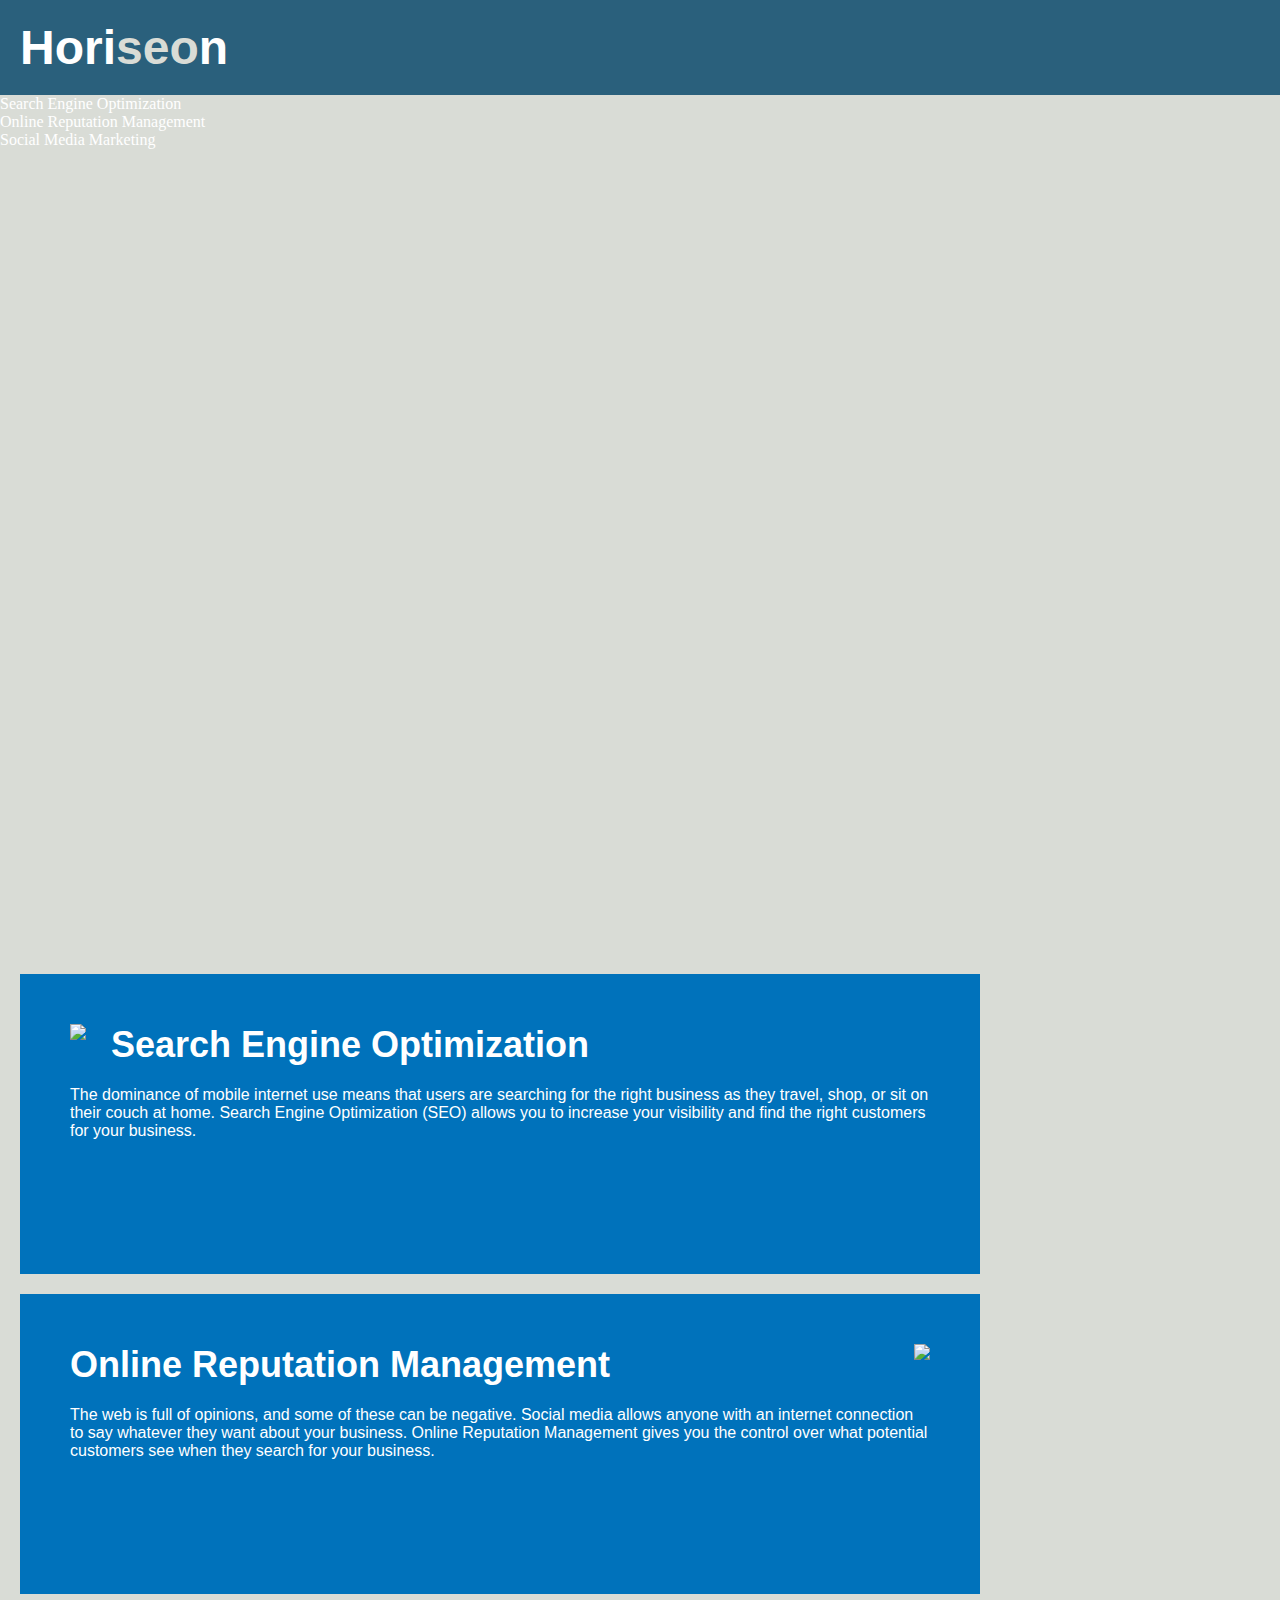
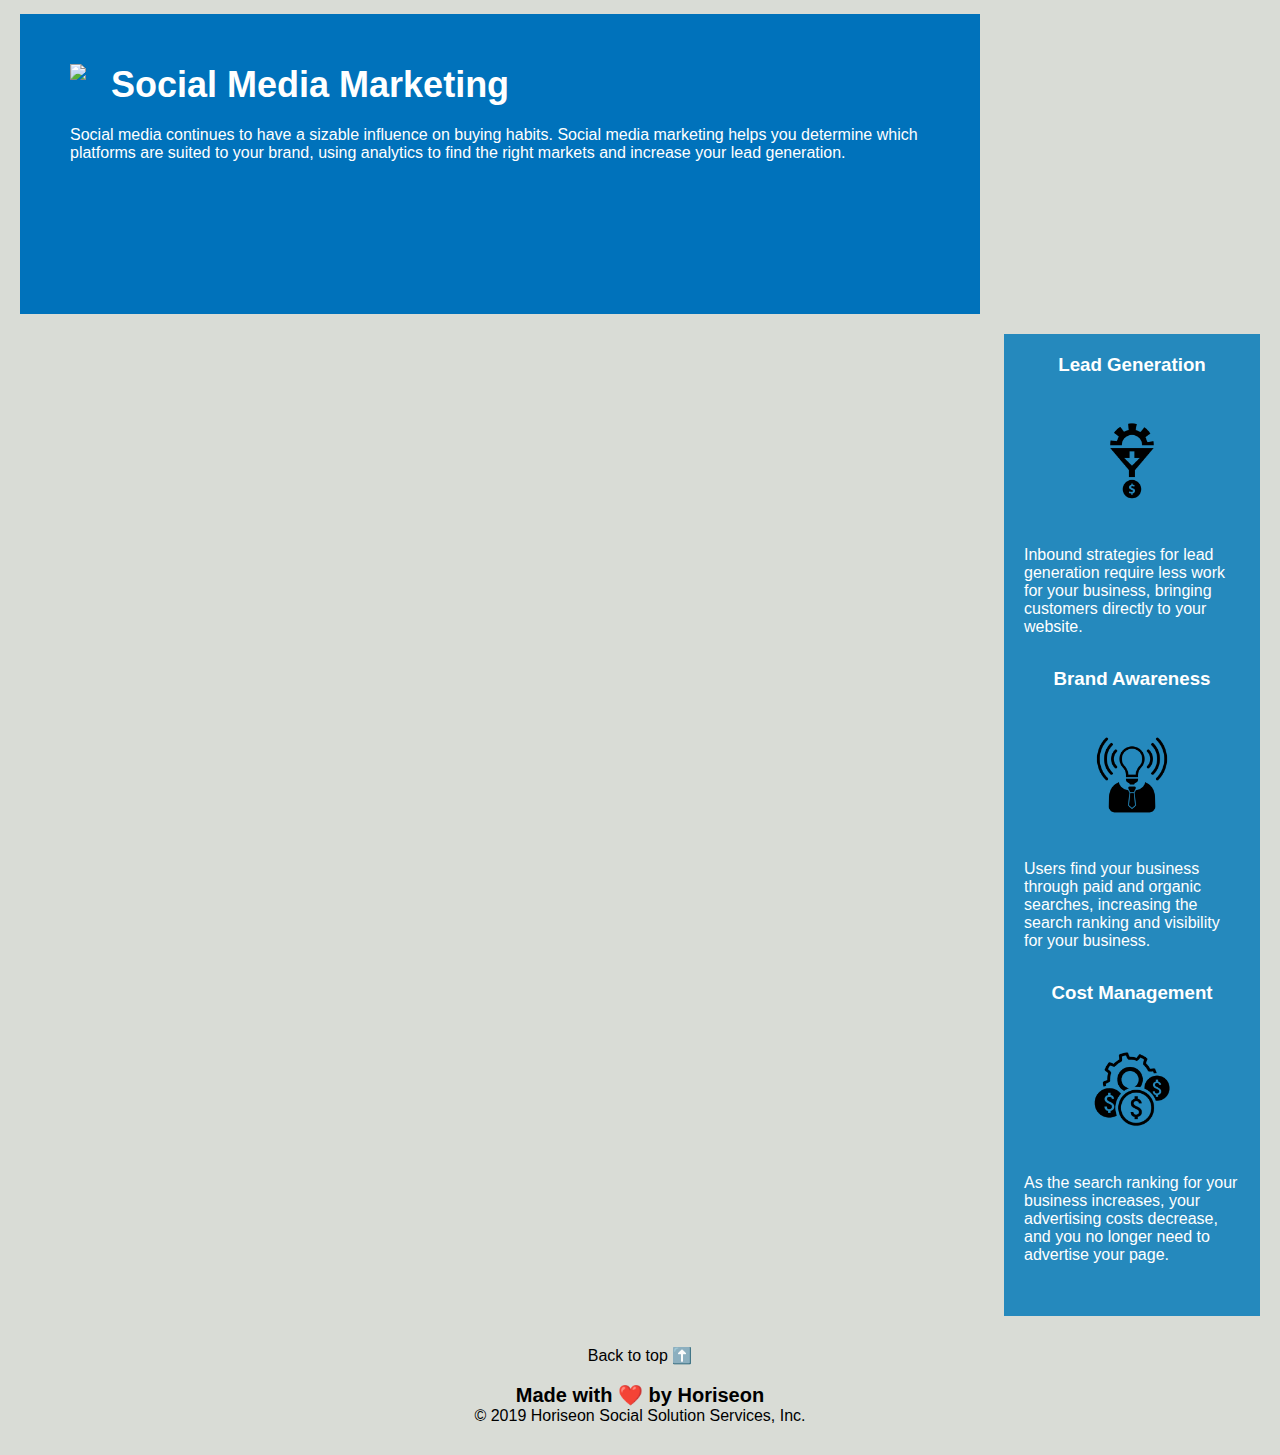
==== starter/index.html @ b44a4d7e "added sections to index.html" ====
<!DOCTYPE html>
<html lang="en-gb">

<head>
    <meta charset="UTF-8" />
    <link rel="stylesheet" href="./assets/css/style.css">
    <title>Horiseon</title>
</head>

<body>
    <header>
    <div class="header">
        <h1 id="top">Hori<span class="seo">seo</span>n</h1>
    </header>

        <div>
            <!--This section includes the 3 services offered by Horiseon which can be clicked to navigated to the corresponding section on the webpage-->
            <section>
            <ul>
                <li>
                    <a href="#search-engine-optimization">Search Engine Optimization</a>
                </li>
                <li>
                    <a href="#online-reputation-management">Online Reputation Management</a>
                </li>
                <li>
                    <a href="#social-media-marketing">Social Media Marketing</a>
                </li>
            </ul>
        </section>
        </div>
    </div>
    <div class="hero"></div>
    <div class="content">
        <!--This section includes details about the 3 services offered by Horiseon-->
        <section>
        <div class="search-engine-optimization">
            <img src="./assets/images/search-engine-optimization.jpg" class="float-left" />
            <h2>Search Engine Optimization</h2>
            <p>
                The dominance of mobile internet use means that users are searching for the right business as they travel, shop, or sit on their couch at home. Search Engine Optimization (SEO) allows you to increase your visibility and find the right customers for your business.
            </p>
        </div>
        <div id="online-reputation-management" class="online-reputation-management">
            <img src="./assets/images/online-reputation-management.jpg" class="float-right" />
            <h2>Online Reputation Management</h2>
            <p>
                The web is full of opinions, and some of these can be negative. Social media allows anyone with an internet connection to say whatever they want about your business. Online Reputation Management gives you the control over what potential customers see when they search for your business.
            </p>
        </div>
        <div id="social-media-marketing" class="social-media-marketing">
            <img src="./assets/images/social-media-marketing.jpg" class="float-left" />
            <h2>Social Media Marketing</h2>
            <p>
                Social media continues to have a sizable influence on buying habits. Social media marketing helps you determine which platforms are suited to your brand, using analytics to find the right markets and increase your lead generation.
            </p>
        </div>
    </section>
    </div>
<!--This section includes the benefits of using Horiseon, placed on the right side of the webpage-->
    <section>
    <div class="benefits">
        <div class="benefit-lead">
            <h3>Lead Generation</h3>
            <img src="./assets/images/lead-generation.png" />
            <p>
                Inbound strategies for lead generation require less work for your business, bringing customers directly to your website.
            </p>
        </div>
        <div class="benefit-brand">
            <h3>Brand Awareness</h3>
            <img src="./assets/images/brand-awareness.png" />
            <p>
                Users find your business through paid and organic searches, increasing the search ranking and visibility for your business.
            </p>
        </div>
        <div class="benefit-cost">
            <h3>Cost Management</h3>
            <img src="./assets/images/cost-management.png"></img>
            <p>
                As the search ranking for your business increases, your advertising costs decrease, and you no longer need to advertise your page.
            </p>
        </div>
    </div>
</section>

    <div class="footer">
        <p><a href="#top" style="color: black;">Back to top ⬆️</a></p>

        <br>
        <h2>Made with ❤️️ by Horiseon</h2>
        <p>
            &copy; 2019 Horiseon Social Solution Services, Inc.
        </p>
    </div>
</body>

</html>
---- starter/assets/css/style.css ----
* {
    box-sizing: border-box;
    padding: 0;
    margin: 0;
}

body {
    background-color: #d9dcd6;
}

.header {
    padding: 20px;
    font-family: 'Trebuchet MS', 'Lucida Sans Unicode', 'Lucida Grande', 'Lucida Sans', Arial, sans-serif;
    background-color: #2a607c;
    color: #ffffff;
}

.header h1 {
    display: inline-block;
    font-size: 48px;
}

.header h1 .seo {
    color: #d9dcd6;
}

.header div {
    padding-top: 15px;
    margin-right: 20px;
    float: right;
    font-family: 'Gill Sans', 'Gill Sans MT', Calibri, 'Trebuchet MS', sans-serif;
    font-size: 20px;
}

.header div ul {
    list-style-type: none;
}

.header div ul li {
    display: inline-block;
    margin-left: 25px;
}

a {
    color: #ffffff;
    text-decoration: none;
}

p {
    font-size: 16px;
}

.hero {
    height: 800px;
    width: 100%;
    margin-bottom: 25px;
    background-image: url("../images/digital-marketing-meeting.jpg");
    background-size: cover;
    background-position: center;
}

.float-left {
    float: left;
    margin-right: 25px;
}

.float-right {
    float: right;
    margin-left: 25px;
}

.content {
    width: 75%;
    display: inline-block;
    margin-left: 20px;
}

.benefits {
    margin-right: 20px;
    padding: 20px;
    clear: both;
    float: right;
    width: 20%;
    height: 100%;
    font-family: 'Gill Sans', 'Gill Sans MT', Calibri, 'Trebuchet MS', sans-serif;
    background-color: #2589bd;
}

.benefit-lead {
    margin-bottom: 32px;
    color: #ffffff;
}

.benefit-brand {
    margin-bottom: 32px;
    color: #ffffff;
}

.benefit-cost {
    margin-bottom: 32px;
    color: #ffffff;
}

.benefit-lead h3 {
    margin-bottom: 10px;
    text-align: center;
}

.benefit-brand h3 {
    margin-bottom: 10px;
    text-align: center;
}

.benefit-cost h3 {
    margin-bottom: 10px;
    text-align: center;
}

.benefit-lead img {
    display: block;
    margin: 10px auto;
    max-width: 150px;
}

.benefit-brand img {
    display: block;
    margin: 10px auto;
    max-width: 150px;
}

.benefit-cost img {
    display: block;
    margin: 10px auto;
    max-width: 150px;
}

.search-engine-optimization {
    margin-bottom: 20px;
    padding: 50px;
    height: 300px;
    font-family: 'Gill Sans', 'Gill Sans MT', Calibri, 'Trebuchet MS', sans-serif;
    background-color: #0072bb;
    color: #ffffff;
}

.online-reputation-management {
    margin-bottom: 20px;
    padding: 50px;
    height: 300px;
    font-family: 'Gill Sans', 'Gill Sans MT', Calibri, 'Trebuchet MS', sans-serif;
    background-color: #0072bb;
    color: #ffffff;
}

.social-media-marketing {
    margin-bottom: 20px;
    padding: 50px;
    height: 300px;
    font-family: 'Gill Sans', 'Gill Sans MT', Calibri, 'Trebuchet MS', sans-serif;
    background-color: #0072bb;
    color: #ffffff;
}

.search-engine-optimization img {
    max-height: 200px;
}

.online-reputation-management img {
    max-height: 200px;
}

.social-media-marketing img {
    max-height: 200px;
}

.search-engine-optimization h2 {
    margin-bottom: 20px;
    font-size: 36px;
}

.online-reputation-management h2 {
    margin-bottom: 20px;
    font-size: 36px;
}

.social-media-marketing h2 {
    margin-bottom: 20px;
    font-size: 36px;
}

.footer {
    padding: 30px;
    clear: both;
    font-family: 'Trebuchet MS', 'Lucida Sans Unicode', 'Lucida Grande', 'Lucida Sans', Arial, sans-serif;
    text-align: center;
}

.footer h2 {
    font-size: 20px;
}
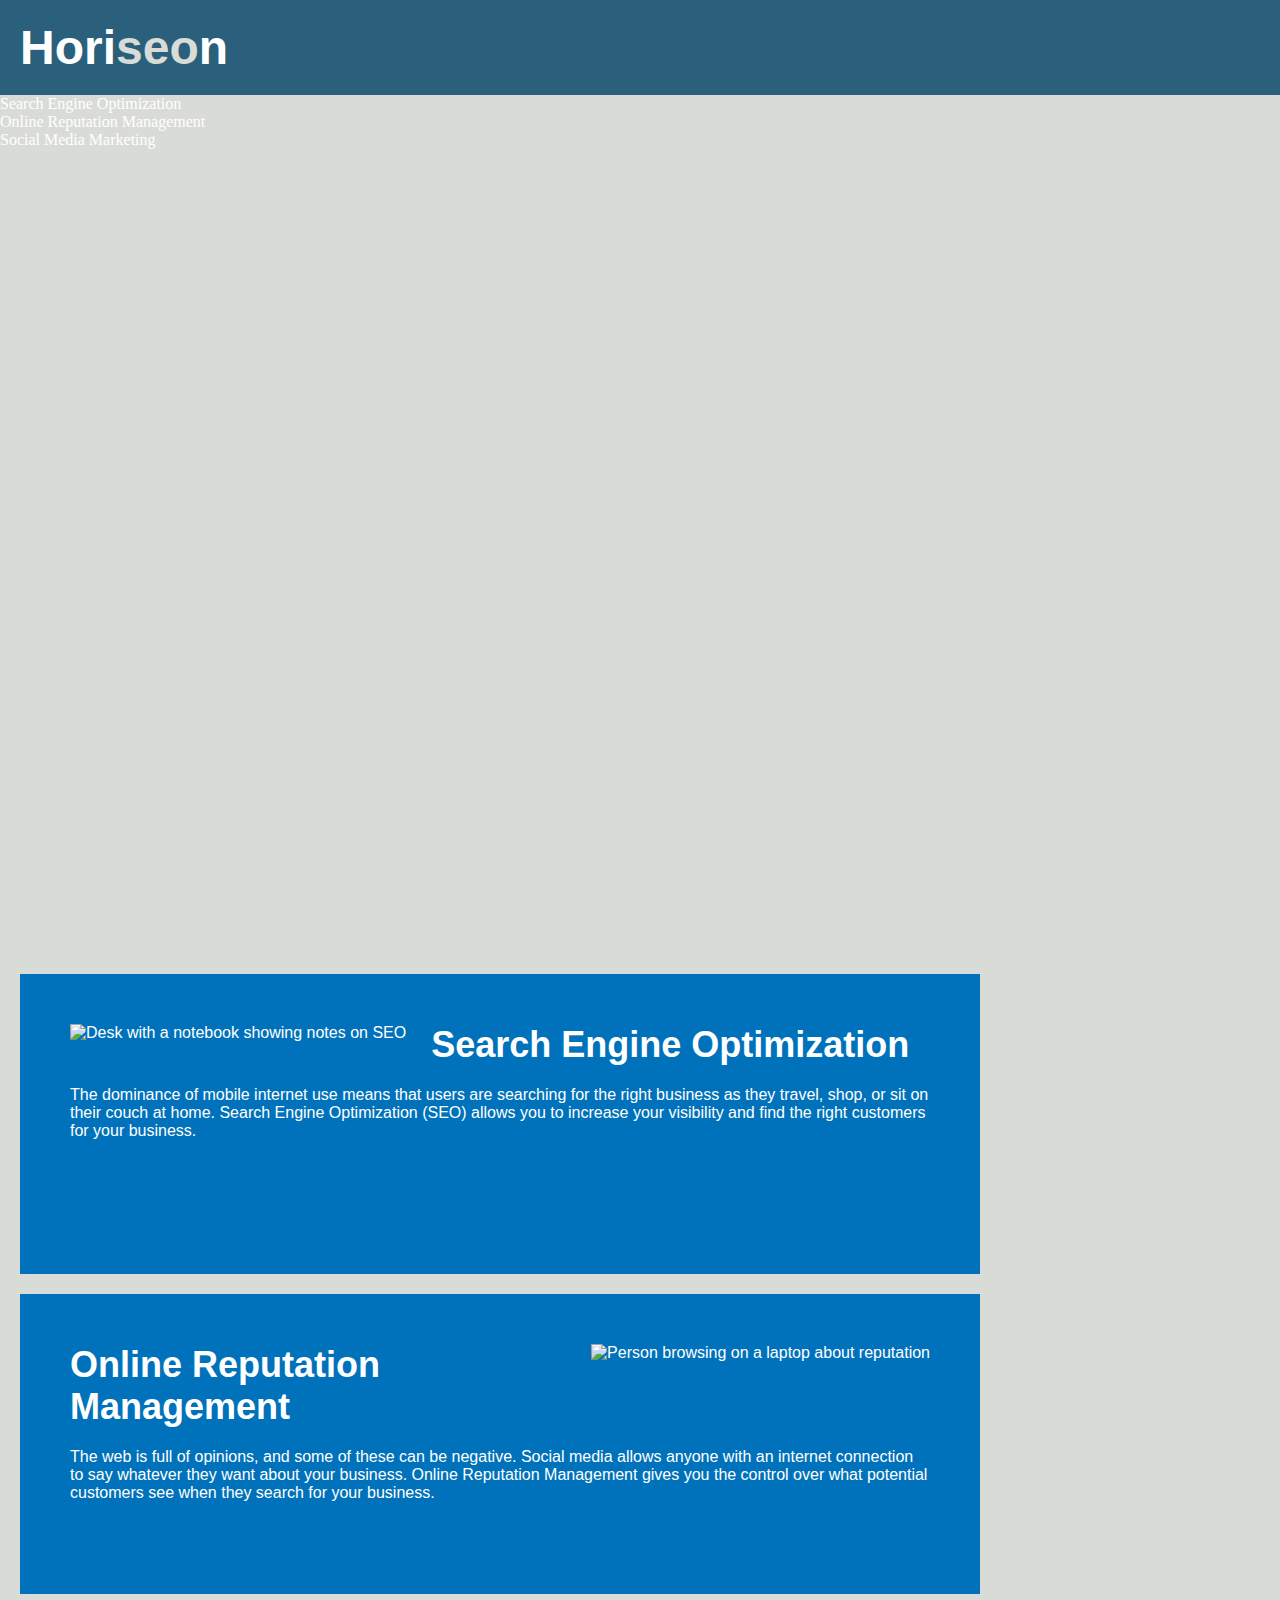
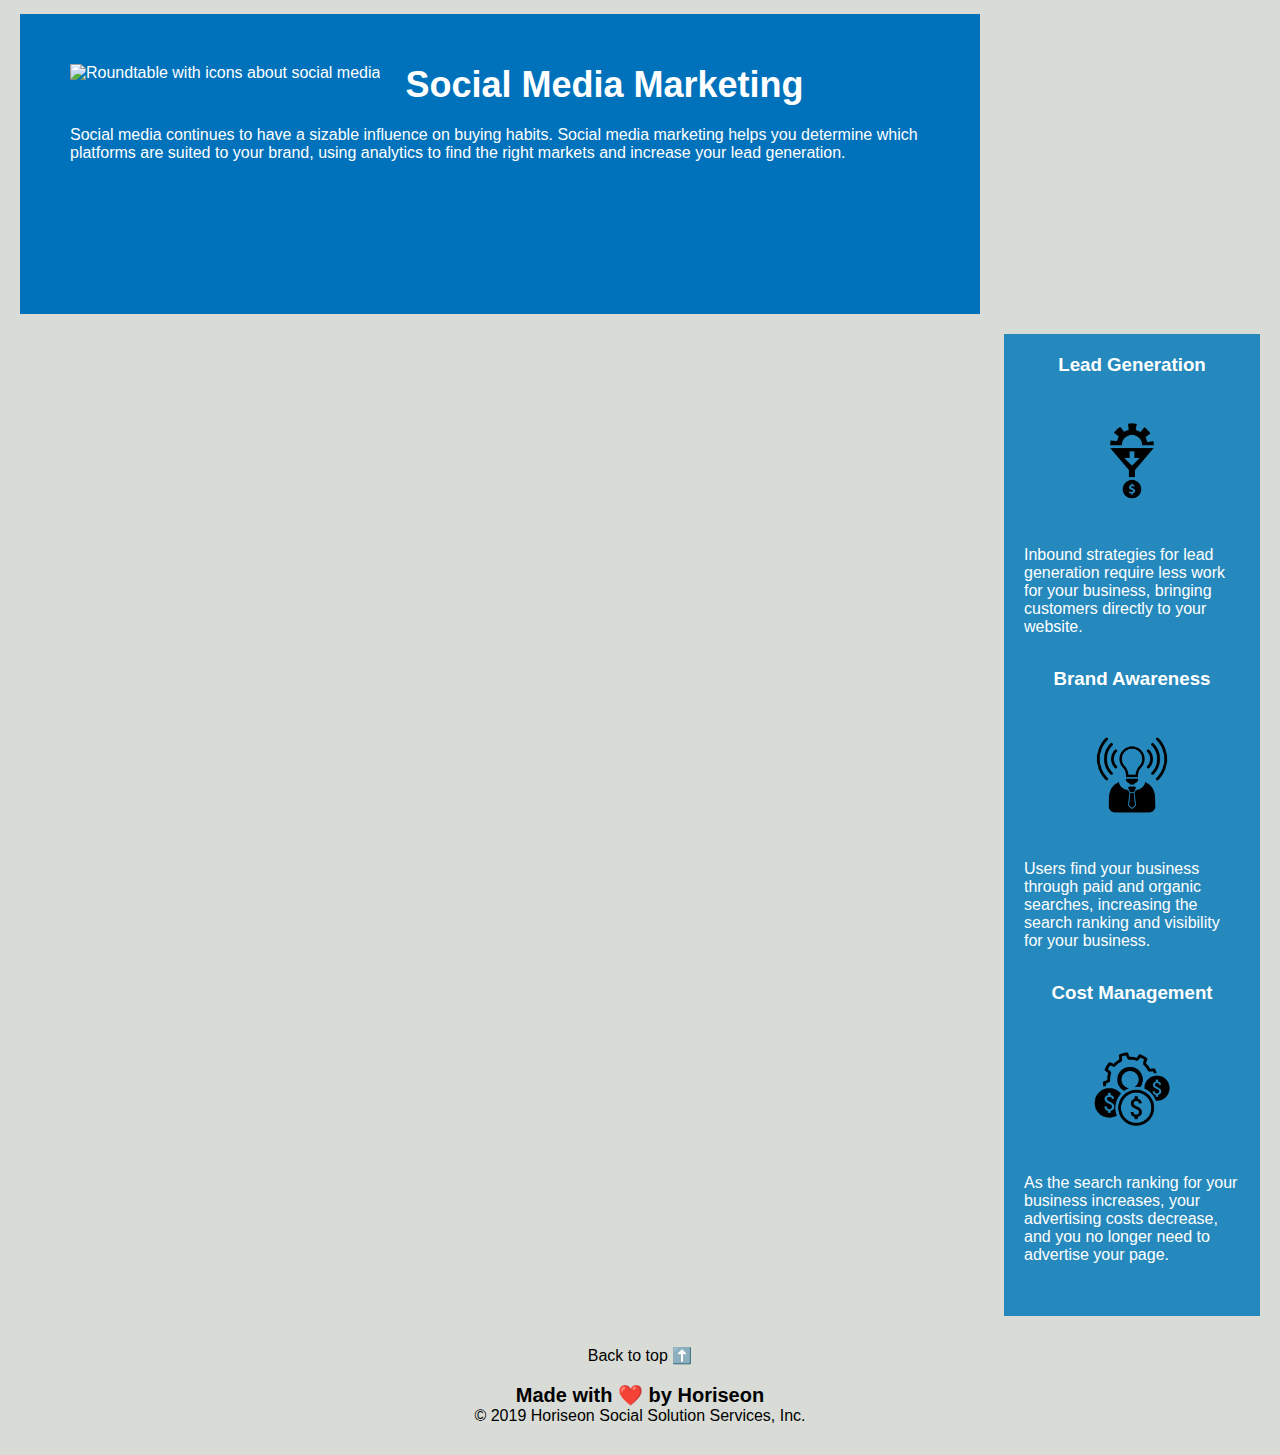
==== commit c7a4d9e8: "added image descriptions to HTML" ====
--- a/starter/index.html
+++ b/starter/index.html
@@ -34,22 +34,22 @@
     <div class="content">
         <!--This section includes details about the 3 services offered by Horiseon-->
         <section>
-        <div class="search-engine-optimization">
-            <img src="./assets/images/search-engine-optimization.jpg" class="float-left" />
+        <div id="search-engine-optimization" class="search-engine-optimization">
+            <img src="./assets/images/search-engine-optimization.jpg" alt="Desk with a notebook showing notes on SEO" class="float-left" />
             <h2>Search Engine Optimization</h2>
             <p>
                 The dominance of mobile internet use means that users are searching for the right business as they travel, shop, or sit on their couch at home. Search Engine Optimization (SEO) allows you to increase your visibility and find the right customers for your business.
             </p>
         </div>
         <div id="online-reputation-management" class="online-reputation-management">
-            <img src="./assets/images/online-reputation-management.jpg" class="float-right" />
+            <img src="./assets/images/online-reputation-management.jpg" alt="Person browsing on a laptop about reputation" class="float-right" />
             <h2>Online Reputation Management</h2>
             <p>
                 The web is full of opinions, and some of these can be negative. Social media allows anyone with an internet connection to say whatever they want about your business. Online Reputation Management gives you the control over what potential customers see when they search for your business.
             </p>
         </div>
         <div id="social-media-marketing" class="social-media-marketing">
-            <img src="./assets/images/social-media-marketing.jpg" class="float-left" />
+            <img src="./assets/images/social-media-marketing.jpg" alt="Roundtable with icons about social media" class="float-left" />
             <h2>Social Media Marketing</h2>
             <p>
                 Social media continues to have a sizable influence on buying habits. Social media marketing helps you determine which platforms are suited to your brand, using analytics to find the right markets and increase your lead generation.
@@ -62,21 +62,21 @@
     <div class="benefits">
         <div class="benefit-lead">
             <h3>Lead Generation</h3>
-            <img src="./assets/images/lead-generation.png" />
+            <img src="./assets/images/lead-generation.png" alt="A funnel with a dollar sign as a result"/>
             <p>
                 Inbound strategies for lead generation require less work for your business, bringing customers directly to your website.
             </p>
         </div>
         <div class="benefit-brand">
             <h3>Brand Awareness</h3>
-            <img src="./assets/images/brand-awareness.png" />
+            <img src="./assets/images/brand-awareness.png" alt="Person with a lightbulb instead of head"/>
             <p>
                 Users find your business through paid and organic searches, increasing the search ranking and visibility for your business.
             </p>
         </div>
         <div class="benefit-cost">
             <h3>Cost Management</h3>
-            <img src="./assets/images/cost-management.png"></img>
+            <img src="./assets/images/cost-management.png" alt="Dollar signs"/>
             <p>
                 As the search ranking for your business increases, your advertising costs decrease, and you no longer need to advertise your page.
             </p>
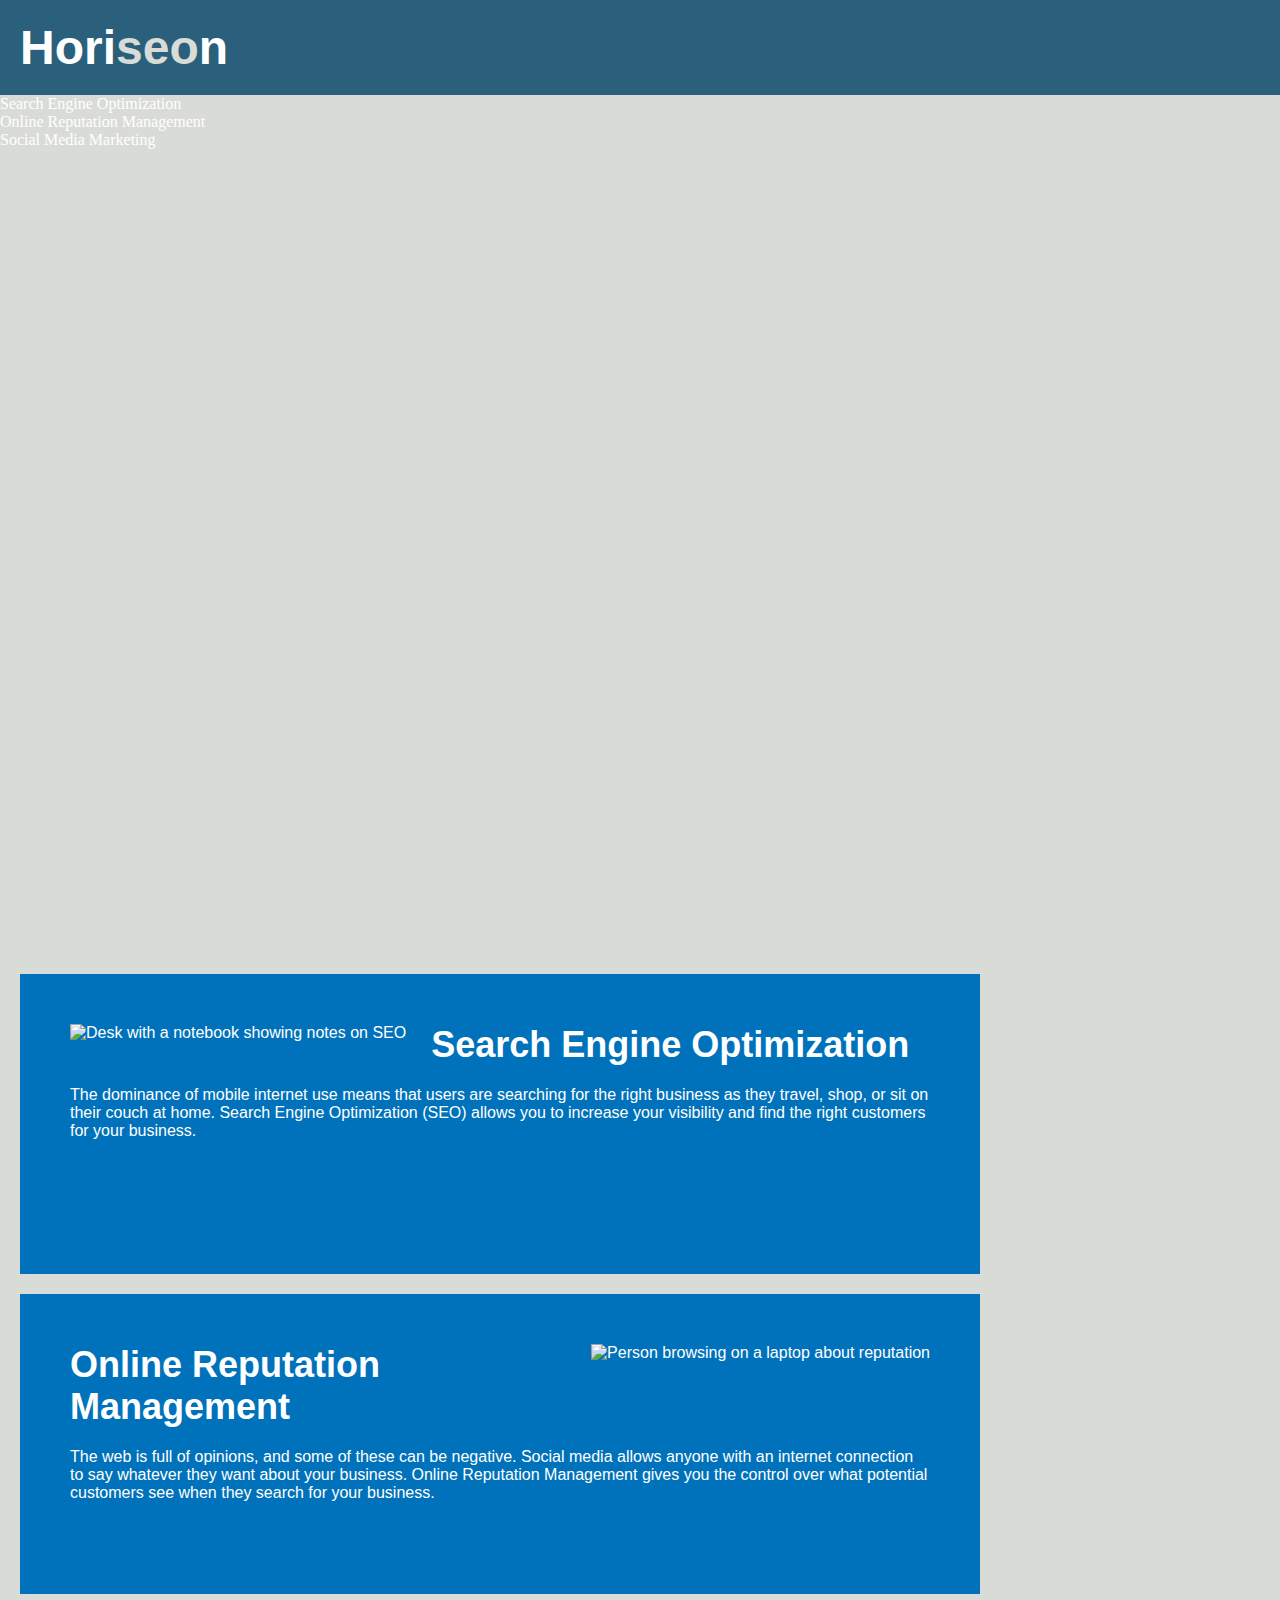
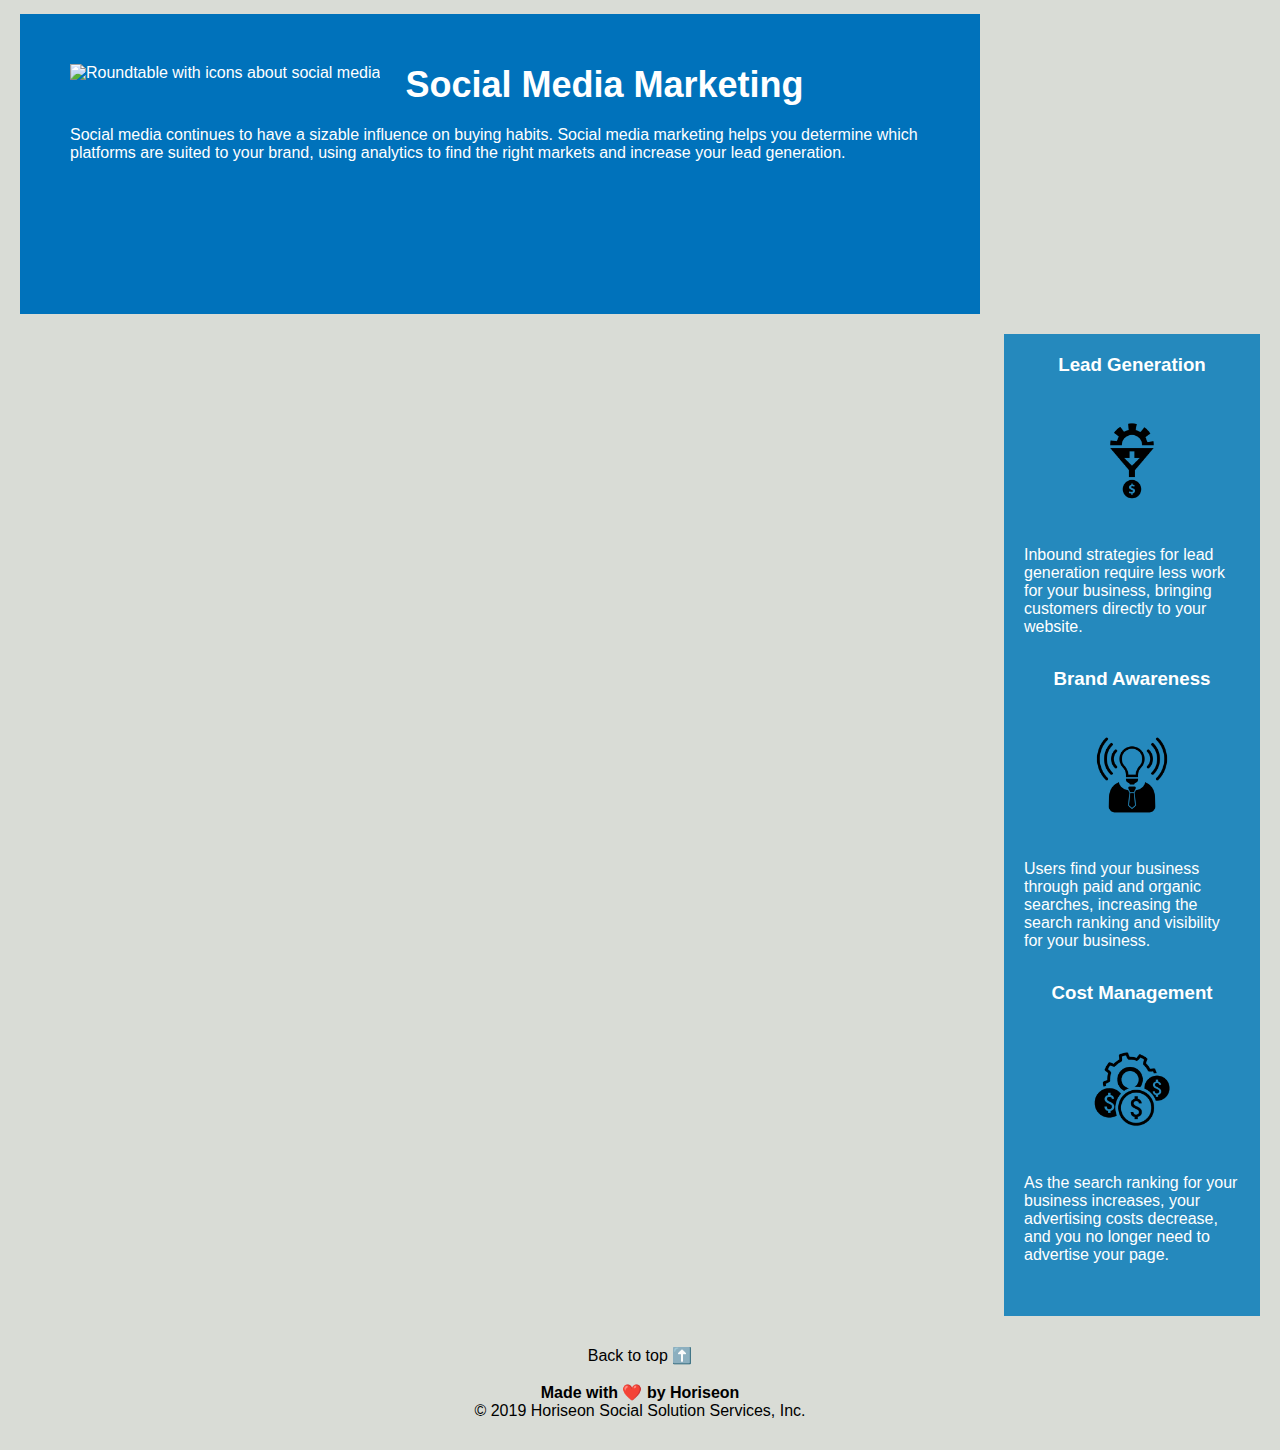
==== commit 836835f6: "added footer section with comment" ====
--- a/starter/index.html
+++ b/starter/index.html
@@ -9,13 +9,13 @@
 
 <body>
     <header>
-    <div class="header">
-        <h1 id="top">Hori<span class="seo">seo</span>n</h1>
+        <div class="header">
+            <h1 id="top">Hori<span class="seo">seo</span>n</h1>
     </header>
 
-        <div>
-            <!--This section includes the 3 services offered by Horiseon which can be clicked to navigated to the corresponding section on the webpage-->
-            <section>
+    <div>
+        <!--This section includes the 3 services offered by Horiseon which can be clicked to navigated to the corresponding section on the webpage-->
+        <section>
             <ul>
                 <li>
                     <a href="#search-engine-optimization">Search Engine Optimization</a>
@@ -28,71 +28,85 @@
                 </li>
             </ul>
         </section>
-        </div>
+    </div>
     </div>
     <div class="hero"></div>
     <div class="content">
         <!--This section includes details about the 3 services offered by Horiseon-->
         <section>
-        <div id="search-engine-optimization" class="search-engine-optimization">
-            <img src="./assets/images/search-engine-optimization.jpg" alt="Desk with a notebook showing notes on SEO" class="float-left" />
-            <h2>Search Engine Optimization</h2>
+            <div id="search-engine-optimization" class="search-engine-optimization">
+                <img src="./assets/images/search-engine-optimization.jpg"
+                    alt="Desk with a notebook showing notes on SEO" class="float-left" />
+                <h2>Search Engine Optimization</h2>
+                <p>
+                    The dominance of mobile internet use means that users are searching for the right business as they
+                    travel, shop, or sit on their couch at home. Search Engine Optimization (SEO) allows you to increase
+                    your visibility and find the right customers for your business.
+                </p>
+            </div>
+            <div id="online-reputation-management" class="online-reputation-management">
+                <img src="./assets/images/online-reputation-management.jpg"
+                    alt="Person browsing on a laptop about reputation" class="float-right" />
+                <h2>Online Reputation Management</h2>
+                <p>
+                    The web is full of opinions, and some of these can be negative. Social media allows anyone with an
+                    internet connection to say whatever they want about your business. Online Reputation Management
+                    gives you the control over what potential customers see when they search for your business.
+                </p>
+            </div>
+            <div id="social-media-marketing" class="social-media-marketing">
+                <img src="./assets/images/social-media-marketing.jpg" alt="Roundtable with icons about social media"
+                    class="float-left" />
+                <h2>Social Media Marketing</h2>
+                <p>
+                    Social media continues to have a sizable influence on buying habits. Social media marketing helps
+                    you determine which platforms are suited to your brand, using analytics to find the right markets
+                    and increase your lead generation.
+                </p>
+            </div>
+        </section>
+    </div>
+    <!--This section includes the benefits of using Horiseon, placed on the right side of the webpage-->
+    <section>
+        <div class="benefits">
+            <div class="benefit-lead">
+                <h3>Lead Generation</h3>
+                <img src="./assets/images/lead-generation.png" alt="A funnel with a dollar sign as a result" />
+                <p>
+                    Inbound strategies for lead generation require less work for your business, bringing customers
+                    directly to your website.
+                </p>
+            </div>
+            <div class="benefit-brand">
+                <h3>Brand Awareness</h3>
+                <img src="./assets/images/brand-awareness.png" alt="Person with a lightbulb instead of head" />
+                <p>
+                    Users find your business through paid and organic searches, increasing the search ranking and
+                    visibility for your business.
+                </p>
+            </div>
+            <div class="benefit-cost">
+                <h3>Cost Management</h3>
+                <img src="./assets/images/cost-management.png" alt="Dollar signs" />
+                <p>
+                    As the search ranking for your business increases, your advertising costs decrease, and you no
+                    longer need to advertise your page.
+                </p>
+            </div>
+        </div>
+    </section>
+<!--Footer section including link to navigate back to the top and copyright details-->
+    <footer>
+        <div class="footer">
+            <p><a href="#top" style="color: black;">Back to top ⬆️</a></p>
+
+            <br>
+            <h4>Made with ❤️️ by Horiseon</h4>
             <p>
-                The dominance of mobile internet use means that users are searching for the right business as they travel, shop, or sit on their couch at home. Search Engine Optimization (SEO) allows you to increase your visibility and find the right customers for your business.
+                &copy; 2019 Horiseon Social Solution Services, Inc.
             </p>
         </div>
-        <div id="online-reputation-management" class="online-reputation-management">
-            <img src="./assets/images/online-reputation-management.jpg" alt="Person browsing on a laptop about reputation" class="float-right" />
-            <h2>Online Reputation Management</h2>
-            <p>
-                The web is full of opinions, and some of these can be negative. Social media allows anyone with an internet connection to say whatever they want about your business. Online Reputation Management gives you the control over what potential customers see when they search for your business.
-            </p>
-        </div>
-        <div id="social-media-marketing" class="social-media-marketing">
-            <img src="./assets/images/social-media-marketing.jpg" alt="Roundtable with icons about social media" class="float-left" />
-            <h2>Social Media Marketing</h2>
-            <p>
-                Social media continues to have a sizable influence on buying habits. Social media marketing helps you determine which platforms are suited to your brand, using analytics to find the right markets and increase your lead generation.
-            </p>
-        </div>
-    </section>
-    </div>
-<!--This section includes the benefits of using Horiseon, placed on the right side of the webpage-->
-    <section>
-    <div class="benefits">
-        <div class="benefit-lead">
-            <h3>Lead Generation</h3>
-            <img src="./assets/images/lead-generation.png" alt="A funnel with a dollar sign as a result"/>
-            <p>
-                Inbound strategies for lead generation require less work for your business, bringing customers directly to your website.
-            </p>
-        </div>
-        <div class="benefit-brand">
-            <h3>Brand Awareness</h3>
-            <img src="./assets/images/brand-awareness.png" alt="Person with a lightbulb instead of head"/>
-            <p>
-                Users find your business through paid and organic searches, increasing the search ranking and visibility for your business.
-            </p>
-        </div>
-        <div class="benefit-cost">
-            <h3>Cost Management</h3>
-            <img src="./assets/images/cost-management.png" alt="Dollar signs"/>
-            <p>
-                As the search ranking for your business increases, your advertising costs decrease, and you no longer need to advertise your page.
-            </p>
-        </div>
-    </div>
-</section>
-
-    <div class="footer">
-        <p><a href="#top" style="color: black;">Back to top ⬆️</a></p>
-
-        <br>
-        <h2>Made with ❤️️ by Horiseon</h2>
-        <p>
-            &copy; 2019 Horiseon Social Solution Services, Inc.
-        </p>
-    </div>
+    </footer>
 </body>
 
-</html>
+</html>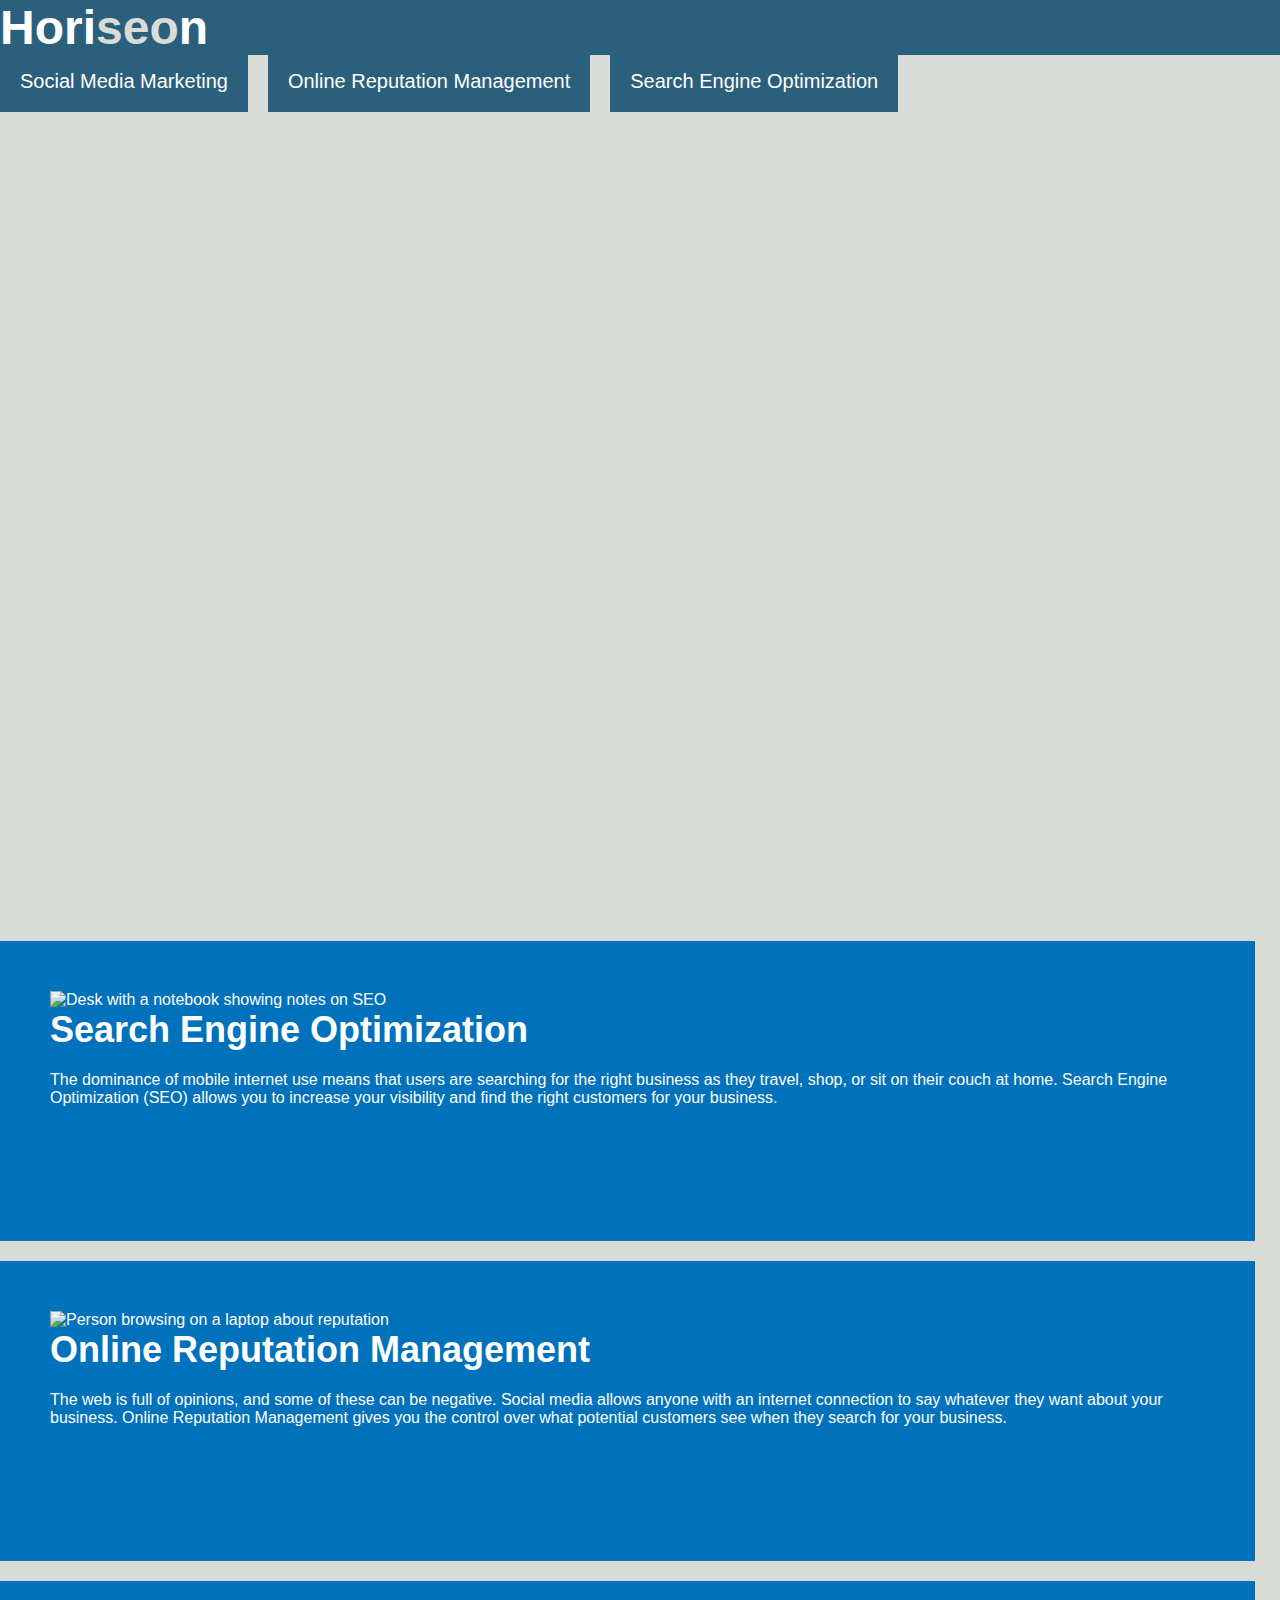
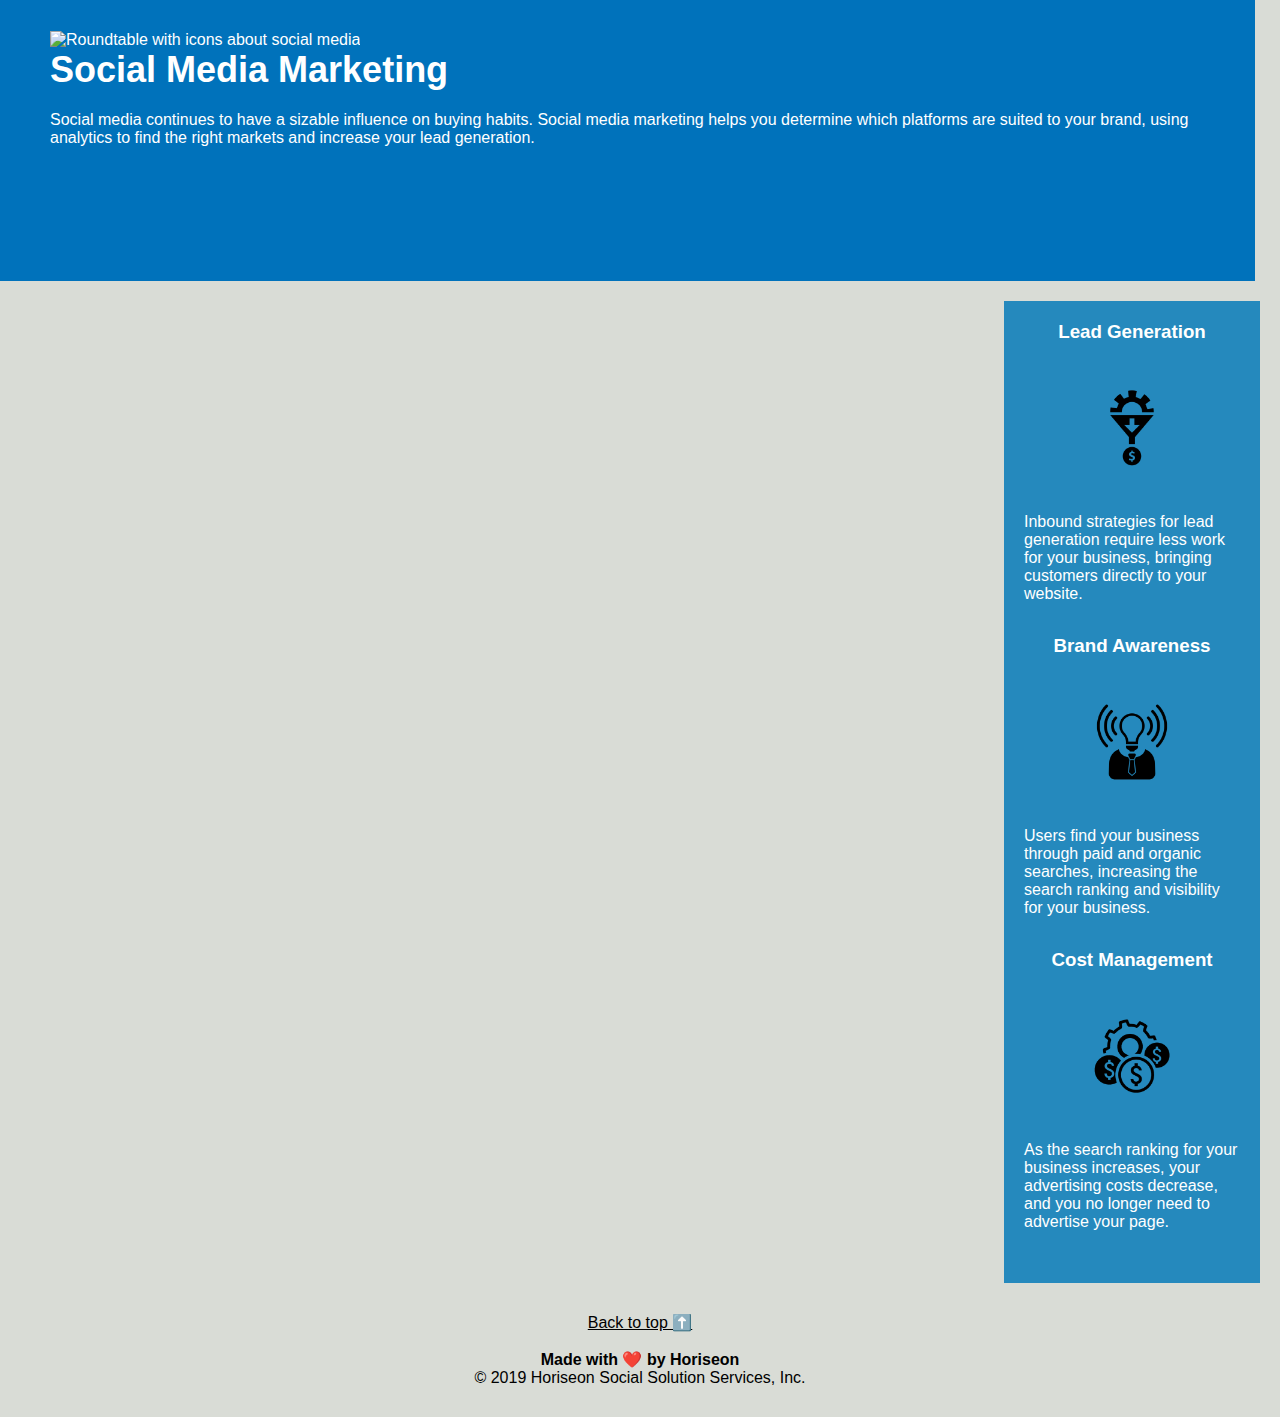
==== commit 5504b553: "consolidated CSS sections" ====
--- a/starter/index.html
+++ b/starter/index.html
@@ -8,14 +8,10 @@
 </head>
 
 <body>
+    <!--The header includes navigation bar to the three services offered by Horiseon-->
     <header>
-        <div class="header">
-            <h1 id="top">Hori<span class="seo">seo</span>n</h1>
-    </header>
-
-    <div>
-        <!--This section includes the 3 services offered by Horiseon which can be clicked to navigated to the corresponding section on the webpage-->
-        <section>
+        <h1 id="top">Hori<span class="seo">seo</span>n</h1>
+        <nav>
             <ul>
                 <li>
                     <a href="#search-engine-optimization">Search Engine Optimization</a>
@@ -27,51 +23,58 @@
                     <a href="#social-media-marketing">Social Media Marketing</a>
                 </li>
             </ul>
-        </section>
-    </div>
-    </div>
+        </nav>
+    </header>
+
+
     <div class="hero"></div>
-    <div class="content">
-        <!--This section includes details about the 3 services offered by Horiseon-->
-        <section>
-            <div id="search-engine-optimization" class="search-engine-optimization">
+    <div class="content"></div>
+    <!--This section includes information about the three services offered by Horiseon-->
+    <section>
+        <article id="search-engine-optimization" class="search-engine-optimization">
+            <figure>
                 <img src="./assets/images/search-engine-optimization.jpg"
-                    alt="Desk with a notebook showing notes on SEO" class="float-left" />
-                <h2>Search Engine Optimization</h2>
-                <p>
-                    The dominance of mobile internet use means that users are searching for the right business as they
-                    travel, shop, or sit on their couch at home. Search Engine Optimization (SEO) allows you to increase
-                    your visibility and find the right customers for your business.
-                </p>
-            </div>
-            <div id="online-reputation-management" class="online-reputation-management">
+                    alt="Desk with a notebook showing notes on SEO" />
+            </figure>
+            <h2>Search Engine Optimization</h2>
+            <p>
+                The dominance of mobile internet use means that users are searching for the right business as they
+                travel, shop, or sit on their couch at home. Search Engine Optimization (SEO) allows you to increase
+                your visibility and find the right customers for your business.
+            </p>
+        </article>
+        <article id="online-reputation-management" class="online-reputation-management">
+            <figure>
                 <img src="./assets/images/online-reputation-management.jpg"
-                    alt="Person browsing on a laptop about reputation" class="float-right" />
-                <h2>Online Reputation Management</h2>
-                <p>
-                    The web is full of opinions, and some of these can be negative. Social media allows anyone with an
-                    internet connection to say whatever they want about your business. Online Reputation Management
-                    gives you the control over what potential customers see when they search for your business.
-                </p>
-            </div>
-            <div id="social-media-marketing" class="social-media-marketing">
-                <img src="./assets/images/social-media-marketing.jpg" alt="Roundtable with icons about social media"
-                    class="float-left" />
-                <h2>Social Media Marketing</h2>
-                <p>
-                    Social media continues to have a sizable influence on buying habits. Social media marketing helps
-                    you determine which platforms are suited to your brand, using analytics to find the right markets
-                    and increase your lead generation.
-                </p>
-            </div>
-        </section>
-    </div>
+                    alt="Person browsing on a laptop about reputation" />
+            </figure>
+            <h2>Online Reputation Management</h2>
+            <p>
+                The web is full of opinions, and some of these can be negative. Social media allows anyone with an
+                internet connection to say whatever they want about your business. Online Reputation Management gives
+                you the control over what potential customers see when they search for your business.
+            </p>
+        </article>
+        <article id="social-media-marketing" class="social-media-marketing">
+            <figure>
+                <img src="./assets/images/social-media-marketing.jpg" alt="Roundtable with icons about social media" />
+            </figure>
+            <h2>Social Media Marketing</h2>
+            <p>
+                Social media continues to have a sizable influence on buying habits. Social media marketing helps you
+                determine which platforms are suited to your brand, using analytics to find the right markets and
+                increase your lead generation.
+            </p>
+        </article>
+    </section>
     <!--This section includes the benefits of using Horiseon, placed on the right side of the webpage-->
     <section>
-        <div class="benefits">
+        <aside class="benefits">
             <div class="benefit-lead">
                 <h3>Lead Generation</h3>
-                <img src="./assets/images/lead-generation.png" alt="A funnel with a dollar sign as a result" />
+                <figure>
+                    <img src="./assets/images/lead-generation.png" alt="A funnel with a dollar sign as a result" />
+                </figure>
                 <p>
                     Inbound strategies for lead generation require less work for your business, bringing customers
                     directly to your website.
@@ -79,7 +82,9 @@
             </div>
             <div class="benefit-brand">
                 <h3>Brand Awareness</h3>
-                <img src="./assets/images/brand-awareness.png" alt="Person with a lightbulb instead of head" />
+                <figure>
+                    <img src="./assets/images/brand-awareness.png" alt="Person with a lightbulb instead of head" />
+                </figure>
                 <p>
                     Users find your business through paid and organic searches, increasing the search ranking and
                     visibility for your business.
@@ -87,15 +92,17 @@
             </div>
             <div class="benefit-cost">
                 <h3>Cost Management</h3>
-                <img src="./assets/images/cost-management.png" alt="Dollar signs" />
+                <figure>
+                    <img src="./assets/images/cost-management.png" alt="Dollar signs" />
+                </figure>
                 <p>
                     As the search ranking for your business increases, your advertising costs decrease, and you no
                     longer need to advertise your page.
                 </p>
             </div>
-        </div>
+        </aside>
     </section>
-<!--Footer section including link to navigate back to the top and copyright details-->
+    <!--Footer section including link to navigate back to the top and copyright details-->
     <footer>
         <div class="footer">
             <p><a href="#top" style="color: black;">Back to top ⬆️</a></p>
--- a/starter/assets/css/style.css
+++ b/starter/assets/css/style.css
@@ -8,23 +8,28 @@
     background-color: #d9dcd6;
 }
 
-.header {
-    padding: 20px;
-    font-family: 'Trebuchet MS', 'Lucida Sans Unicode', 'Lucida Grande', 'Lucida Sans', Arial, sans-serif;
-    background-color: #2a607c;
-    color: #ffffff;
+header {
+    font-family: 'Gill Sans', 'Gill Sans MT', Calibri, 'Trebuchet MS', sans-serif;
+    font-size: 20px;
 }
 
-.header h1 {
-    display: inline-block;
+h1 {
     font-size: 48px;
+    font-family: 'Trebuchet MS', 'Lucida Sans Unicode', 'Lucida Grande', 'Lucida Sans', Arial, sans-serif;
+    color: #ffffff;
+    background-color: #2a607c;
 }
 
-.header h1 .seo {
+.seo {
     color: #d9dcd6;
 }
 
-.header div {
+nav ul {
+    list-style-type: none;
+    display: inline-block;
+}
+
+nav ul li {
     padding-top: 15px;
     margin-right: 20px;
     float: right;
@@ -32,23 +37,13 @@
     font-size: 20px;
 }
 
-.header div ul {
-    list-style-type: none;
+li a {
+    color: #ffffff;
+    text-decoration: none;
+    padding: 20px;
+    background-color: #2a607c;
 }
 
-.header div ul li {
-    display: inline-block;
-    margin-left: 25px;
-}
-
-a {
-    color: #ffffff;
-    text-decoration: none;
-}
-
-p {
-    font-size: 16px;
-}
 
 .hero {
     height: 800px;
@@ -59,6 +54,12 @@
     background-position: center;
 }
 
+.content {
+    width: 75%;
+    display: inline-block;
+    margin-left: 20px;
+}
+
 .float-left {
     float: left;
     margin-right: 25px;
@@ -67,12 +68,6 @@
 .float-right {
     float: right;
     margin-left: 25px;
-}
-
-.content {
-    width: 75%;
-    display: inline-block;
-    margin-left: 20px;
 }
 
 .benefits {
@@ -86,103 +81,49 @@
     background-color: #2589bd;
 }
 
-.benefit-lead {
-    margin-bottom: 32px;
-    color: #ffffff;
-}
-
-.benefit-brand {
-    margin-bottom: 32px;
-    color: #ffffff;
-}
-
+.benefit-lead,
+.benefit-brand,
 .benefit-cost {
     margin-bottom: 32px;
     color: #ffffff;
 }
 
-.benefit-lead h3 {
-    margin-bottom: 10px;
-    text-align: center;
-}
-
-.benefit-brand h3 {
-    margin-bottom: 10px;
-    text-align: center;
-}
-
+.benefit-lead h3,
+.benefit-brand h3,
 .benefit-cost h3 {
     margin-bottom: 10px;
     text-align: center;
 }
 
-.benefit-lead img {
-    display: block;
-    margin: 10px auto;
-    max-width: 150px;
-}
-
-.benefit-brand img {
-    display: block;
-    margin: 10px auto;
-    max-width: 150px;
-}
-
+.benefit-lead img,
+.benefit-brand img,
 .benefit-cost img {
     display: block;
     margin: 10px auto;
     max-width: 150px;
 }
 
-.search-engine-optimization {
+.search-engine-optimization,
+.online-reputation-management,
+.social-media-marketing {
     margin-bottom: 20px;
+    margin-right: 25px;
     padding: 50px;
     height: 300px;
     font-family: 'Gill Sans', 'Gill Sans MT', Calibri, 'Trebuchet MS', sans-serif;
     background-color: #0072bb;
     color: #ffffff;
+    float: left;
 }
 
-.online-reputation-management {
-    margin-bottom: 20px;
-    padding: 50px;
-    height: 300px;
-    font-family: 'Gill Sans', 'Gill Sans MT', Calibri, 'Trebuchet MS', sans-serif;
-    background-color: #0072bb;
-    color: #ffffff;
-}
-
-.social-media-marketing {
-    margin-bottom: 20px;
-    padding: 50px;
-    height: 300px;
-    font-family: 'Gill Sans', 'Gill Sans MT', Calibri, 'Trebuchet MS', sans-serif;
-    background-color: #0072bb;
-    color: #ffffff;
-}
-
-.search-engine-optimization img {
-    max-height: 200px;
-}
-
-.online-reputation-management img {
-    max-height: 200px;
-}
-
+.search-engine-optimization img,
+.online-reputation-management img,
 .social-media-marketing img {
     max-height: 200px;
 }
 
-.search-engine-optimization h2 {
-    margin-bottom: 20px;
-    font-size: 36px;
-}
-
-.online-reputation-management h2 {
-    margin-bottom: 20px;
-    font-size: 36px;
-}
-
+.search-engine-optimization h2,
+.online-reputation-management h2,
 .social-media-marketing h2 {
     margin-bottom: 20px;
     font-size: 36px;
@@ -197,4 +138,4 @@
 
 .footer h2 {
     font-size: 20px;
-}
+}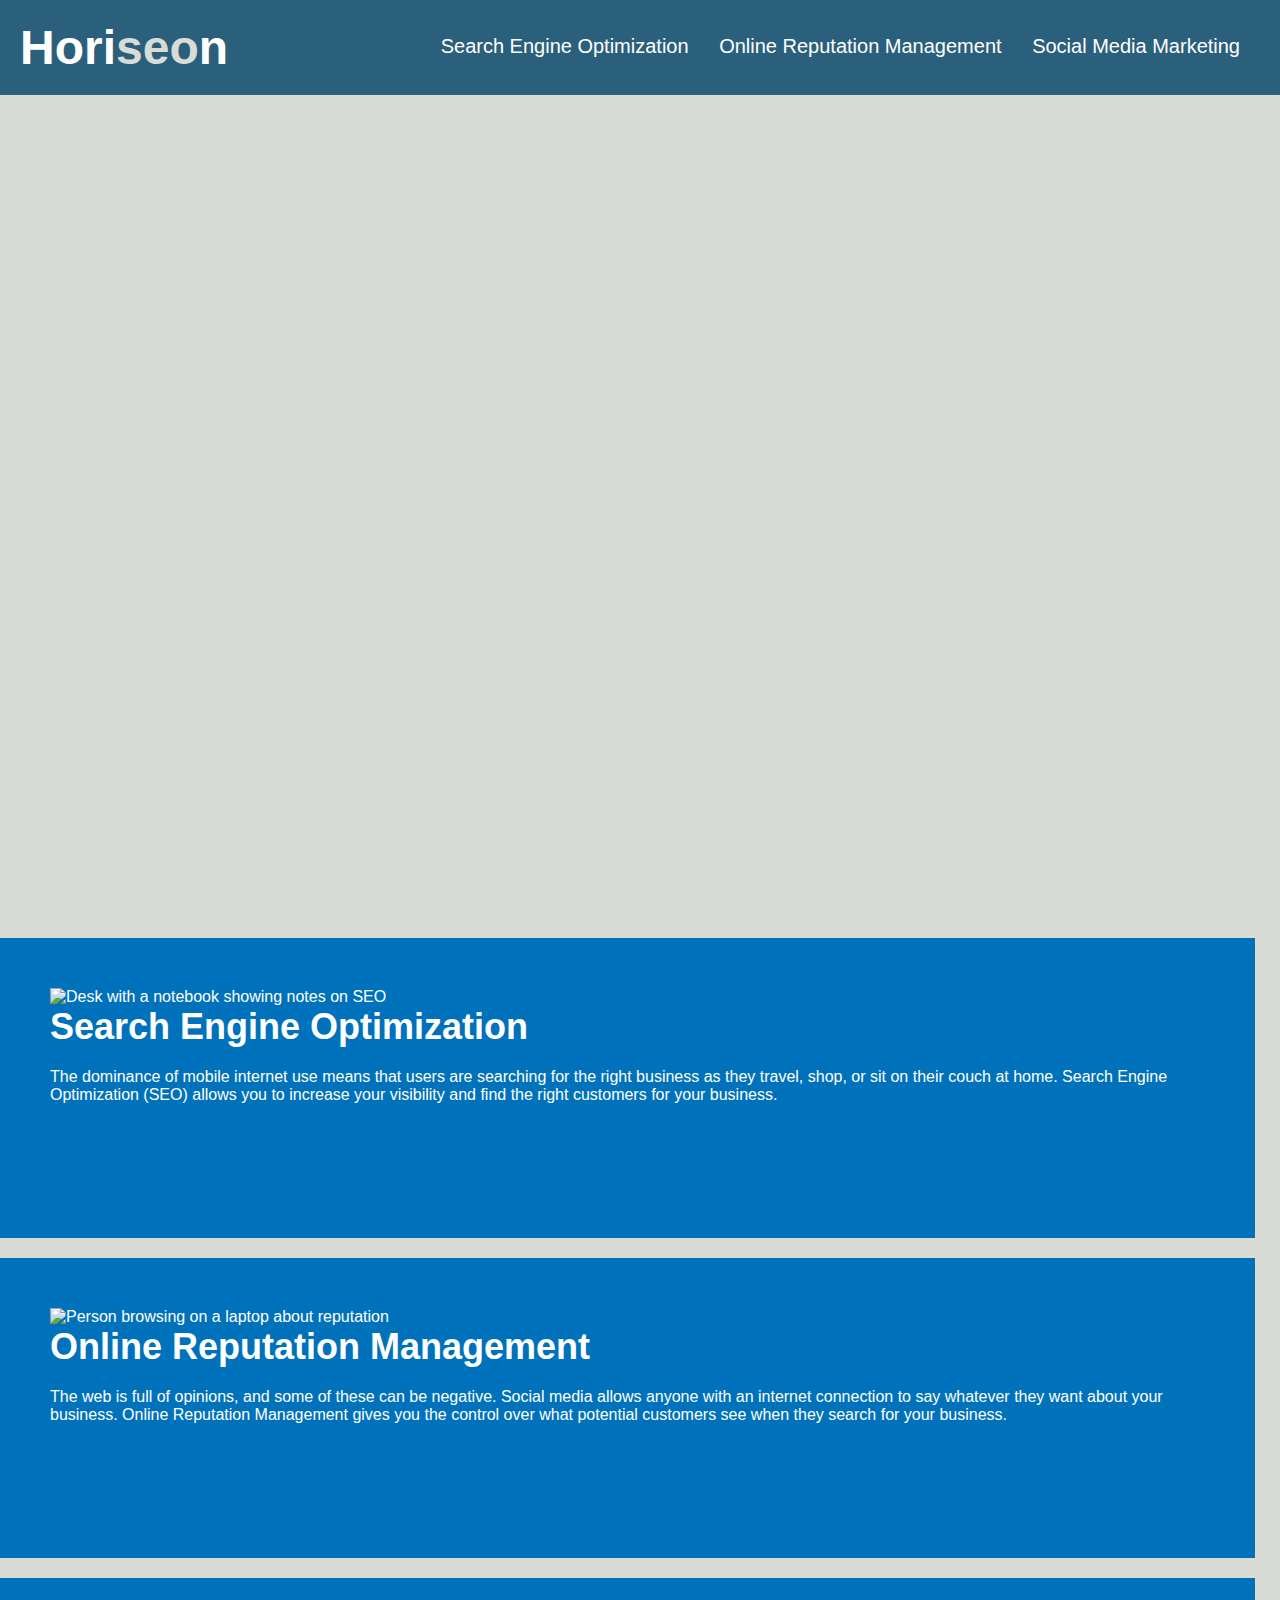
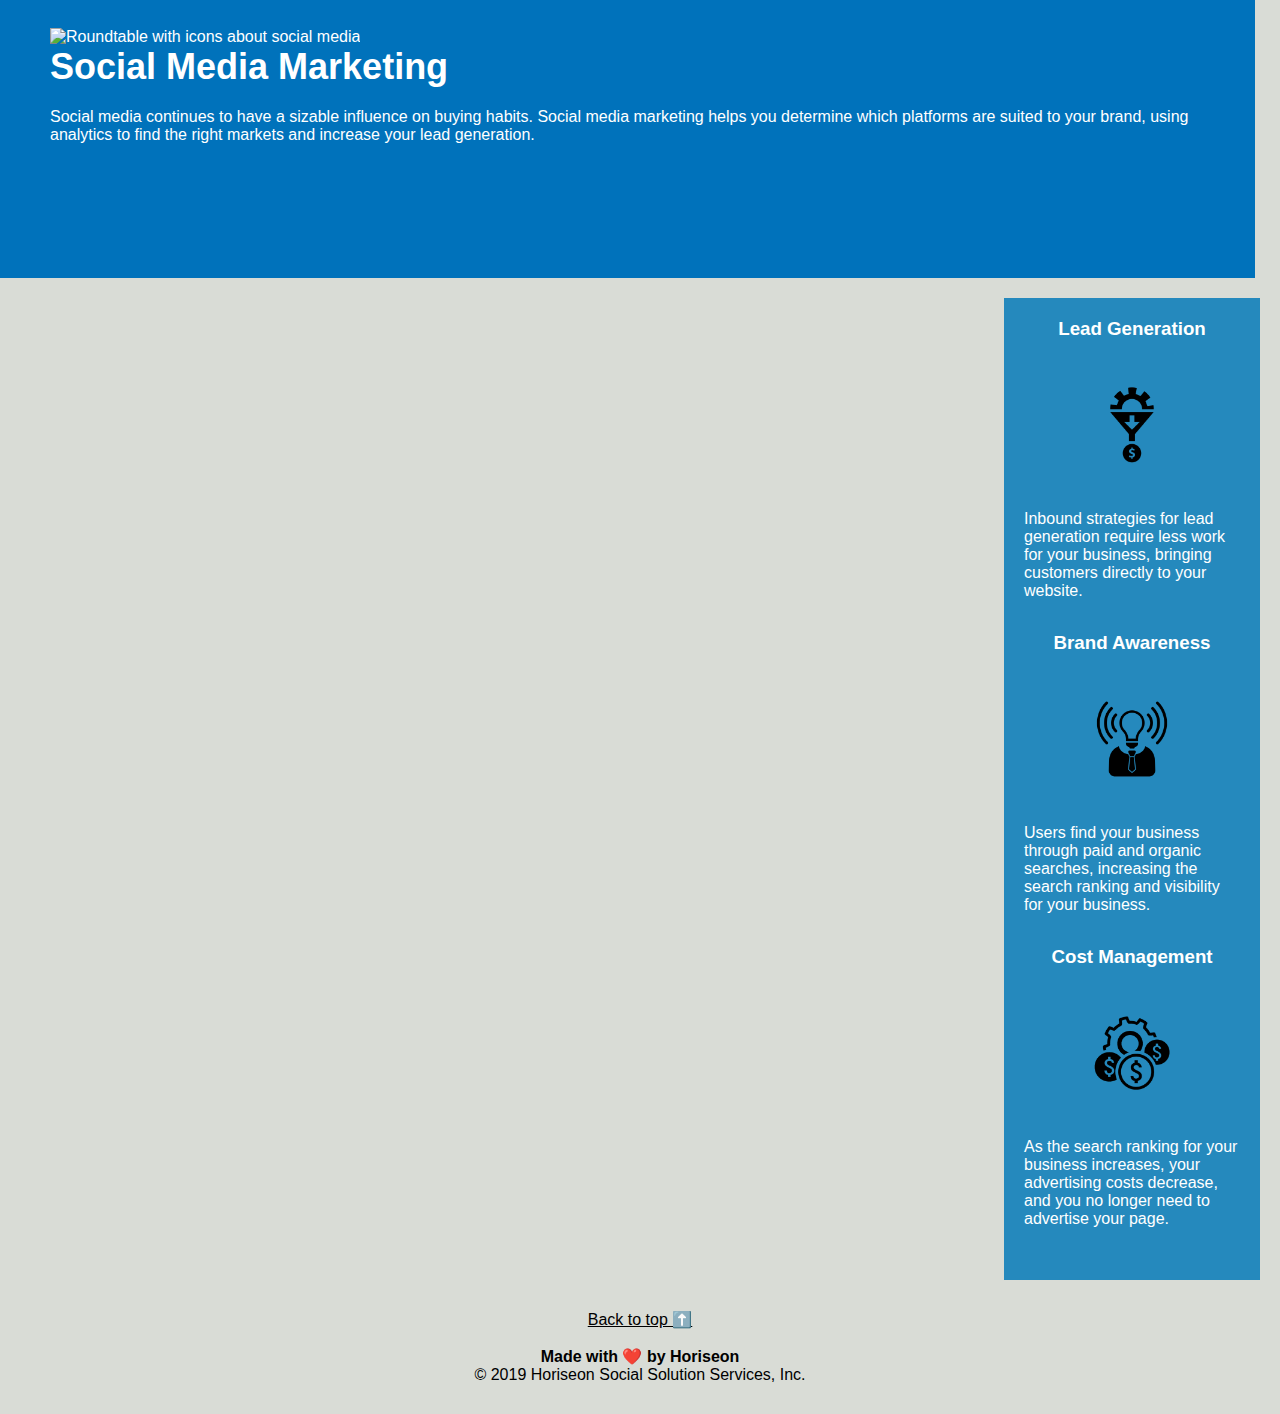
==== commit fbf659d7: "fixed nav sections to align with h1" ====
--- a/starter/index.html
+++ b/starter/index.html
@@ -8,7 +8,7 @@
 </head>
 
 <body>
-    <!--The header includes navigation bar to the three services offered by Horiseon-->
+    <!--Header with navigation bar to the three services offered by Horiseon-->
     <header>
         <h1 id="top">Hori<span class="seo">seo</span>n</h1>
         <nav>
@@ -25,11 +25,9 @@
             </ul>
         </nav>
     </header>
-
-
     <div class="hero"></div>
     <div class="content"></div>
-    <!--This section includes information about the three services offered by Horiseon-->
+    <!--Section with information about the three services offered by Horiseon-->
     <section>
         <article id="search-engine-optimization" class="search-engine-optimization">
             <figure>
@@ -67,7 +65,7 @@
             </p>
         </article>
     </section>
-    <!--This section includes the benefits of using Horiseon, placed on the right side of the webpage-->
+    <!--Section with benefits of using Horiseon, placed on the right side of the webpage-->
     <section>
         <aside class="benefits">
             <div class="benefit-lead">
@@ -102,7 +100,7 @@
             </div>
         </aside>
     </section>
-    <!--Footer section including link to navigate back to the top and copyright details-->
+    <!--Footer with link to navigate back to the top and copyright details-->
     <footer>
         <div class="footer">
             <p><a href="#top" style="color: black;">Back to top ⬆️</a></p>
--- a/starter/assets/css/style.css
+++ b/starter/assets/css/style.css
@@ -10,7 +10,11 @@
 
 header {
     font-family: 'Gill Sans', 'Gill Sans MT', Calibri, 'Trebuchet MS', sans-serif;
+    background-color: #2a607c;
+    color: #ffffff;
+    padding: 20px;
     font-size: 20px;
+    overflow: hidden;
 }
 
 h1 {
@@ -18,18 +22,14 @@
     font-family: 'Trebuchet MS', 'Lucida Sans Unicode', 'Lucida Grande', 'Lucida Sans', Arial, sans-serif;
     color: #ffffff;
     background-color: #2a607c;
+    float: left;
 }
 
 .seo {
     color: #d9dcd6;
 }
 
-nav ul {
-    list-style-type: none;
-    display: inline-block;
-}
-
-nav ul li {
+nav {
     padding-top: 15px;
     margin-right: 20px;
     float: right;
@@ -37,13 +37,23 @@
     font-size: 20px;
 }
 
+nav ul {
+    list-style-type: none;
+}
+
+nav ul li {
+    display: inline-block;
+    margin-left: 25px;
+}
+
 li a {
     color: #ffffff;
     text-decoration: none;
-    padding: 20px;
-    background-color: #2a607c;
 }
 
+p {
+    font-size: 16px;
+}
 
 .hero {
     height: 800px;
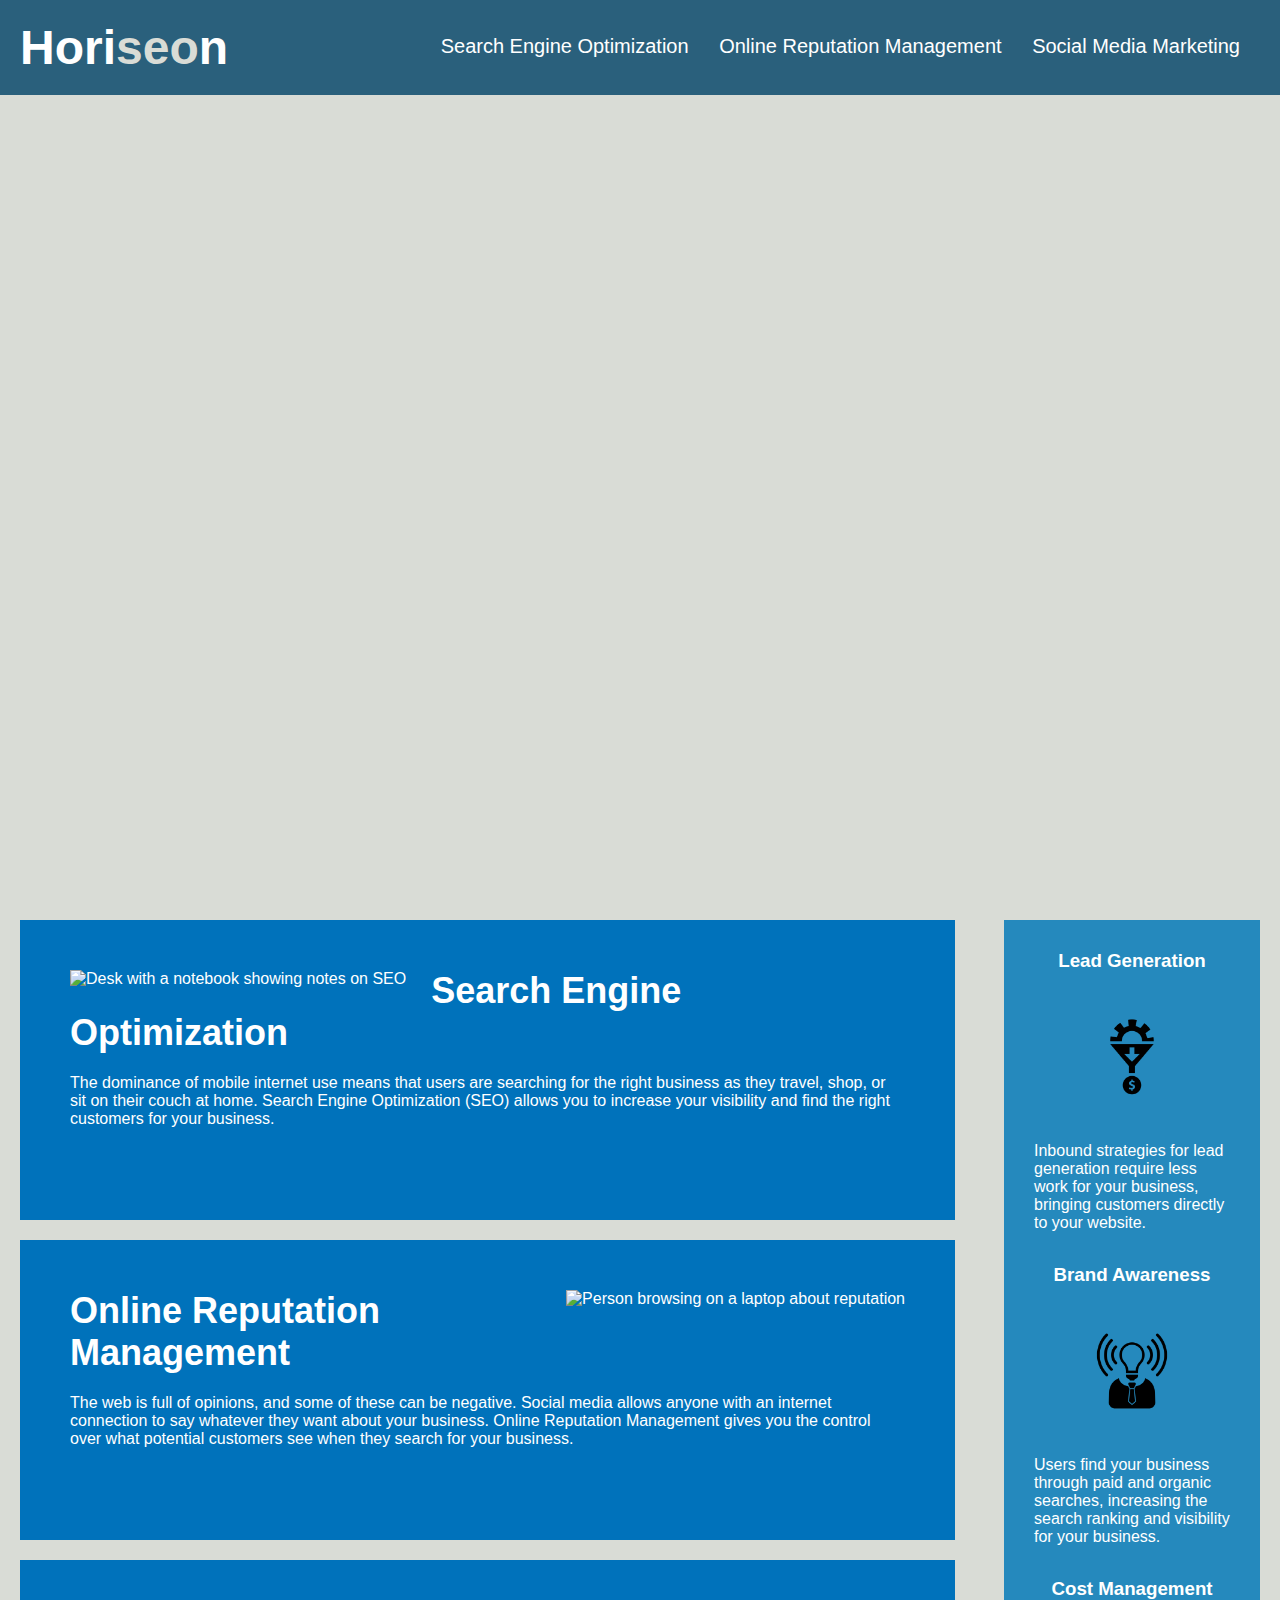
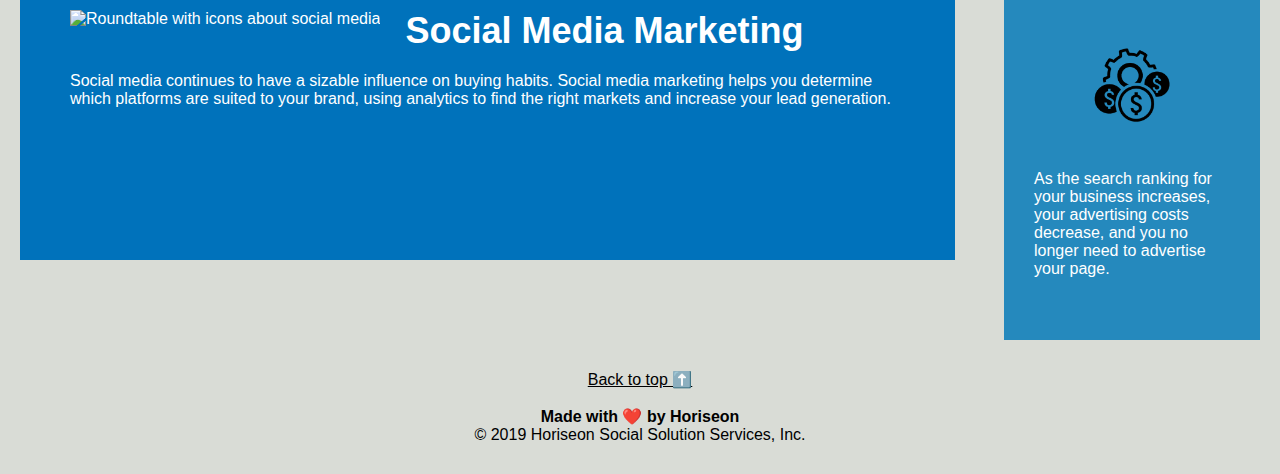
==== commit 6e2e8eb0: "fixed aside not aligning with main section" ====
--- a/starter/index.html
+++ b/starter/index.html
@@ -26,13 +26,12 @@
         </nav>
     </header>
     <div class="hero"></div>
-    <div class="content"></div>
+    <section class="content">
     <!--Section with information about the three services offered by Horiseon-->
-    <section>
         <article id="search-engine-optimization" class="search-engine-optimization">
             <figure>
                 <img src="./assets/images/search-engine-optimization.jpg"
-                    alt="Desk with a notebook showing notes on SEO" />
+                    alt="Desk with a notebook showing notes on SEO" class="float-left"/>
             </figure>
             <h2>Search Engine Optimization</h2>
             <p>
@@ -44,7 +43,7 @@
         <article id="online-reputation-management" class="online-reputation-management">
             <figure>
                 <img src="./assets/images/online-reputation-management.jpg"
-                    alt="Person browsing on a laptop about reputation" />
+                    alt="Person browsing on a laptop about reputation"class="float-right" />
             </figure>
             <h2>Online Reputation Management</h2>
             <p>
@@ -55,7 +54,7 @@
         </article>
         <article id="social-media-marketing" class="social-media-marketing">
             <figure>
-                <img src="./assets/images/social-media-marketing.jpg" alt="Roundtable with icons about social media" />
+                <img src="./assets/images/social-media-marketing.jpg" alt="Roundtable with icons about social media" class="float-left"/>
             </figure>
             <h2>Social Media Marketing</h2>
             <p>
@@ -65,8 +64,7 @@
             </p>
         </article>
     </section>
-    <!--Section with benefits of using Horiseon, placed on the right side of the webpage-->
-    <section>
+    <!--Aside element with benefits of using Horiseon, placed on the right side of the webpage-->
         <aside class="benefits">
             <div class="benefit-lead">
                 <h3>Lead Generation</h3>
@@ -99,8 +97,8 @@
                 </p>
             </div>
         </aside>
-    </section>
-    <!--Footer with link to navigate back to the top and copyright details-->
+
+    <!--Footer with link to navigate back to the top of the page and copyright details-->
     <footer>
         <div class="footer">
             <p><a href="#top" style="color: black;">Back to top ⬆️</a></p>
--- a/starter/assets/css/style.css
+++ b/starter/assets/css/style.css
@@ -70,19 +70,44 @@
     margin-left: 20px;
 }
 
+.float-right {
+    float: right;
+    margin-left: 25px;
+}
+
 .float-left {
     float: left;
     margin-right: 25px;
 }
 
-.float-right {
-    float: right;
-    margin-left: 25px;
+.search-engine-optimization,
+.online-reputation-management,
+.social-media-marketing {
+    margin-bottom: 20px;
+    margin-right: 25px;
+    padding: 50px;
+    height: 300px;
+    font-family: 'Gill Sans', 'Gill Sans MT', Calibri, 'Trebuchet MS', sans-serif;
+    background-color: #0072bb;
+    color: #ffffff;
+}
+
+.search-engine-optimization img,
+.online-reputation-management img,
+.social-media-marketing img {
+    max-height: 200px;
+}
+
+.search-engine-optimization h2,
+.online-reputation-management h2,
+.social-media-marketing h2 {
+    margin-bottom: 20px;
+    font-size: 36px;
 }
 
 .benefits {
     margin-right: 20px;
-    padding: 20px;
+    padding: 30px;
     clear: both;
     float: right;
     width: 20%;
@@ -113,32 +138,6 @@
     max-width: 150px;
 }
 
-.search-engine-optimization,
-.online-reputation-management,
-.social-media-marketing {
-    margin-bottom: 20px;
-    margin-right: 25px;
-    padding: 50px;
-    height: 300px;
-    font-family: 'Gill Sans', 'Gill Sans MT', Calibri, 'Trebuchet MS', sans-serif;
-    background-color: #0072bb;
-    color: #ffffff;
-    float: left;
-}
-
-.search-engine-optimization img,
-.online-reputation-management img,
-.social-media-marketing img {
-    max-height: 200px;
-}
-
-.search-engine-optimization h2,
-.online-reputation-management h2,
-.social-media-marketing h2 {
-    margin-bottom: 20px;
-    font-size: 36px;
-}
-
 .footer {
     padding: 30px;
     clear: both;
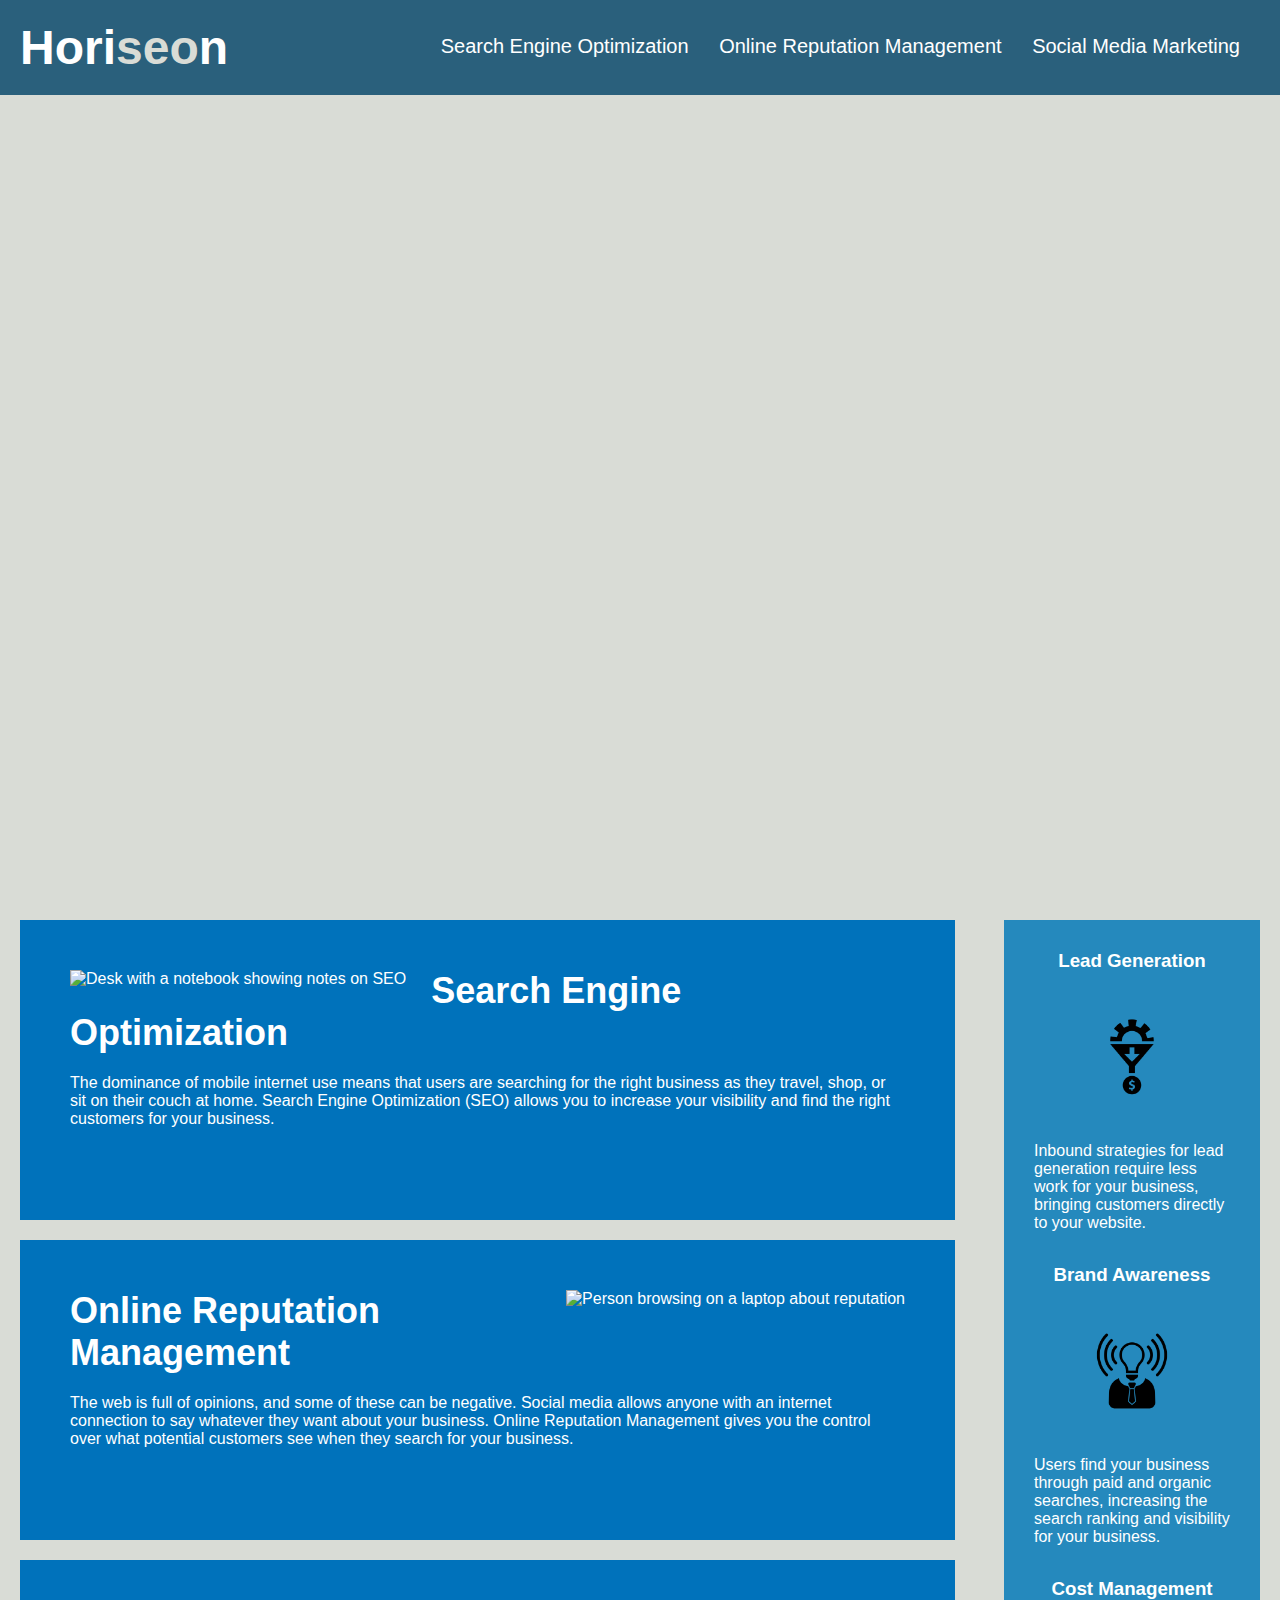
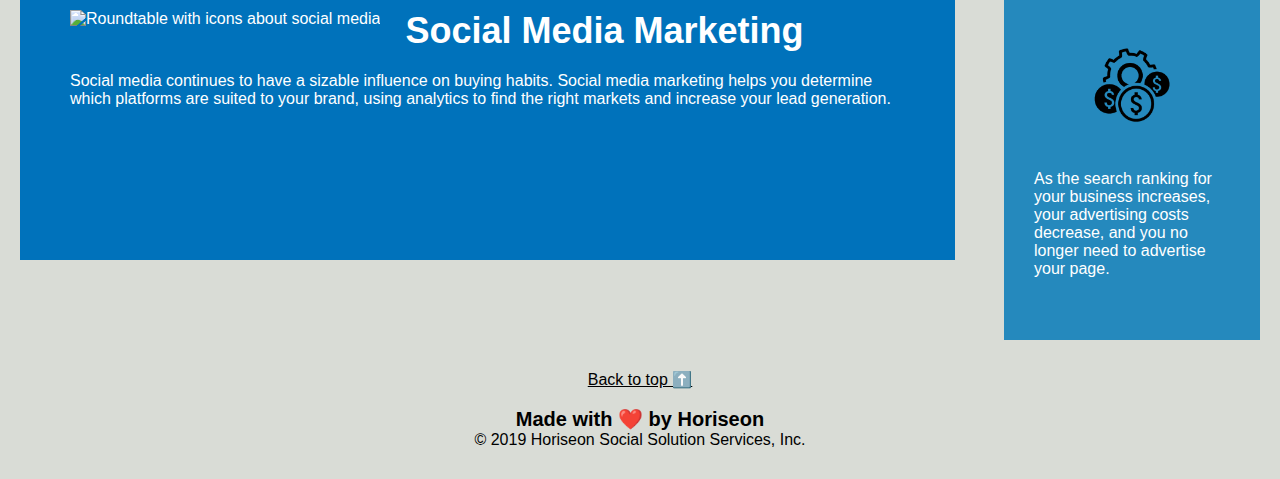
==== commit f0979f52: "added content toREADME.md" ====
--- a/starter/index.html
+++ b/starter/index.html
@@ -4,7 +4,7 @@
 <head>
     <meta charset="UTF-8" />
     <link rel="stylesheet" href="./assets/css/style.css">
-    <title>Horiseon</title>
+    <title>Horiseon: Your Go-To Digital Marketing Agency</title>
 </head>
 
 <body>
@@ -25,13 +25,14 @@
             </ul>
         </nav>
     </header>
+    <!--Banner image-->
     <div class="hero"></div>
+    <!--Information about the three services offered by Horiseon-->
     <section class="content">
-    <!--Section with information about the three services offered by Horiseon-->
         <article id="search-engine-optimization" class="search-engine-optimization">
             <figure>
                 <img src="./assets/images/search-engine-optimization.jpg"
-                    alt="Desk with a notebook showing notes on SEO" class="float-left"/>
+                    alt="Desk with a notebook showing notes on SEO" class="float-left" />
             </figure>
             <h2>Search Engine Optimization</h2>
             <p>
@@ -43,7 +44,7 @@
         <article id="online-reputation-management" class="online-reputation-management">
             <figure>
                 <img src="./assets/images/online-reputation-management.jpg"
-                    alt="Person browsing on a laptop about reputation"class="float-right" />
+                    alt="Person browsing on a laptop about reputation" class="float-right" />
             </figure>
             <h2>Online Reputation Management</h2>
             <p>
@@ -54,7 +55,8 @@
         </article>
         <article id="social-media-marketing" class="social-media-marketing">
             <figure>
-                <img src="./assets/images/social-media-marketing.jpg" alt="Roundtable with icons about social media" class="float-left"/>
+                <img src="./assets/images/social-media-marketing.jpg" alt="Roundtable with icons about social media"
+                    class="float-left" />
             </figure>
             <h2>Social Media Marketing</h2>
             <p>
@@ -64,46 +66,48 @@
             </p>
         </article>
     </section>
-    <!--Aside element with benefits of using Horiseon, placed on the right side of the webpage-->
-        <aside class="benefits">
-            <div class="benefit-lead">
-                <h3>Lead Generation</h3>
-                <figure>
-                    <img src="./assets/images/lead-generation.png" alt="A funnel with a dollar sign as a result" />
-                </figure>
-                <p>
-                    Inbound strategies for lead generation require less work for your business, bringing customers
-                    directly to your website.
-                </p>
-            </div>
-            <div class="benefit-brand">
-                <h3>Brand Awareness</h3>
-                <figure>
-                    <img src="./assets/images/brand-awareness.png" alt="Person with a lightbulb instead of head" />
-                </figure>
-                <p>
-                    Users find your business through paid and organic searches, increasing the search ranking and
-                    visibility for your business.
-                </p>
-            </div>
-            <div class="benefit-cost">
-                <h3>Cost Management</h3>
-                <figure>
-                    <img src="./assets/images/cost-management.png" alt="Dollar signs" />
-                </figure>
-                <p>
-                    As the search ranking for your business increases, your advertising costs decrease, and you no
-                    longer need to advertise your page.
-                </p>
-            </div>
-        </aside>
+    <!--Benefits of using Horiseon, placed on the right side of the webpage-->
+    <aside class="benefits">
+        <div class="benefit-lead">
+            <h3>Lead Generation</h3>
+            <figure>
+                <img src="./assets/images/lead-generation.png" alt="A funnel with a dollar sign as a result" />
+            </figure>
+            <p>
+                Inbound strategies for lead generation require less work for your business, bringing customers
+                directly to your website.
+            </p>
+        </div>
+        <div class="benefit-brand">
+            <h3>Brand Awareness</h3>
+            <figure>
+                <img src="./assets/images/brand-awareness.png" alt="Person with a lightbulb instead of head" />
+            </figure>
+            <p>
+                Users find your business through paid and organic searches, increasing the search ranking and
+                visibility for your business.
+            </p>
+        </div>
+        <div class="benefit-cost">
+            <h3>Cost Management</h3>
+            <figure>
+                <img src="./assets/images/cost-management.png" alt="Dollar signs" />
+            </figure>
+            <p>
+                As the search ranking for your business increases, your advertising costs decrease, and you no
+                longer need to advertise your page.
+            </p>
+        </div>
+    </aside>
 
     <!--Footer with link to navigate back to the top of the page and copyright details-->
     <footer>
         <div class="footer">
+            <!--Link to navigate back to top-->
             <p><a href="#top" style="color: black;">Back to top ⬆️</a></p>
 
             <br>
+            <!--Copyright details-->
             <h4>Made with ❤️️ by Horiseon</h4>
             <p>
                 &copy; 2019 Horiseon Social Solution Services, Inc.
--- a/starter/assets/css/style.css
+++ b/starter/assets/css/style.css
@@ -1,12 +1,28 @@
+/* The CSS elements have been added following the structure of the HTML file */
+
+/* 
+**********************************************************************************************************
+Page baseline style
+**********************************************************************************************************
+*/
+
+/* Universal CSS properties */
 * {
     box-sizing: border-box;
     padding: 0;
     margin: 0;
 }
 
+/* Set page background color to light grey */
 body {
     background-color: #d9dcd6;
 }
+
+/* 
+**********************************************************************************************************
+Header section
+**********************************************************************************************************
+*/
 
 header {
     font-family: 'Gill Sans', 'Gill Sans MT', Calibri, 'Trebuchet MS', sans-serif;
@@ -17,6 +33,7 @@
     overflow: hidden;
 }
 
+/* Main heading with seo letters styled with background page color */
 h1 {
     font-size: 48px;
     font-family: 'Trebuchet MS', 'Lucida Sans Unicode', 'Lucida Grande', 'Lucida Sans', Arial, sans-serif;
@@ -29,6 +46,11 @@
     color: #d9dcd6;
 }
 
+/* 
+**********************************************************************************************************
+Navigation bar section
+**********************************************************************************************************
+*/
 nav {
     padding-top: 15px;
     margin-right: 20px;
@@ -51,10 +73,13 @@
     text-decoration: none;
 }
 
-p {
-    font-size: 16px;
-}
+/* 
+**********************************************************************************************************
+Main section 
+**********************************************************************************************************
+*/
 
+/* Wide image styling and source */
 .hero {
     height: 800px;
     width: 100%;
@@ -64,12 +89,18 @@
     background-position: center;
 }
 
+/* Content and images styling and float position */
+p {
+    font-size: 16px;
+}
+
 .content {
     width: 75%;
     display: inline-block;
     margin-left: 20px;
 }
 
+/* Set SEO and SMM images to float left, and ORM to float right */
 .float-right {
     float: right;
     margin-left: 25px;
@@ -80,6 +111,7 @@
     margin-right: 25px;
 }
 
+/* Articles */
 .search-engine-optimization,
 .online-reputation-management,
 .social-media-marketing {
@@ -105,6 +137,11 @@
     font-size: 36px;
 }
 
+/* 
+**********************************************************************************************************
+Aside section 
+**********************************************************************************************************
+*/
 .benefits {
     margin-right: 20px;
     padding: 30px;
@@ -138,6 +175,11 @@
     max-width: 150px;
 }
 
+/* 
+**********************************************************************************************************
+Footer section 
+**********************************************************************************************************
+*/
 .footer {
     padding: 30px;
     clear: both;
@@ -145,6 +187,7 @@
     text-align: center;
 }
 
-.footer h2 {
+
+.footer h4 {
     font-size: 20px;
 }